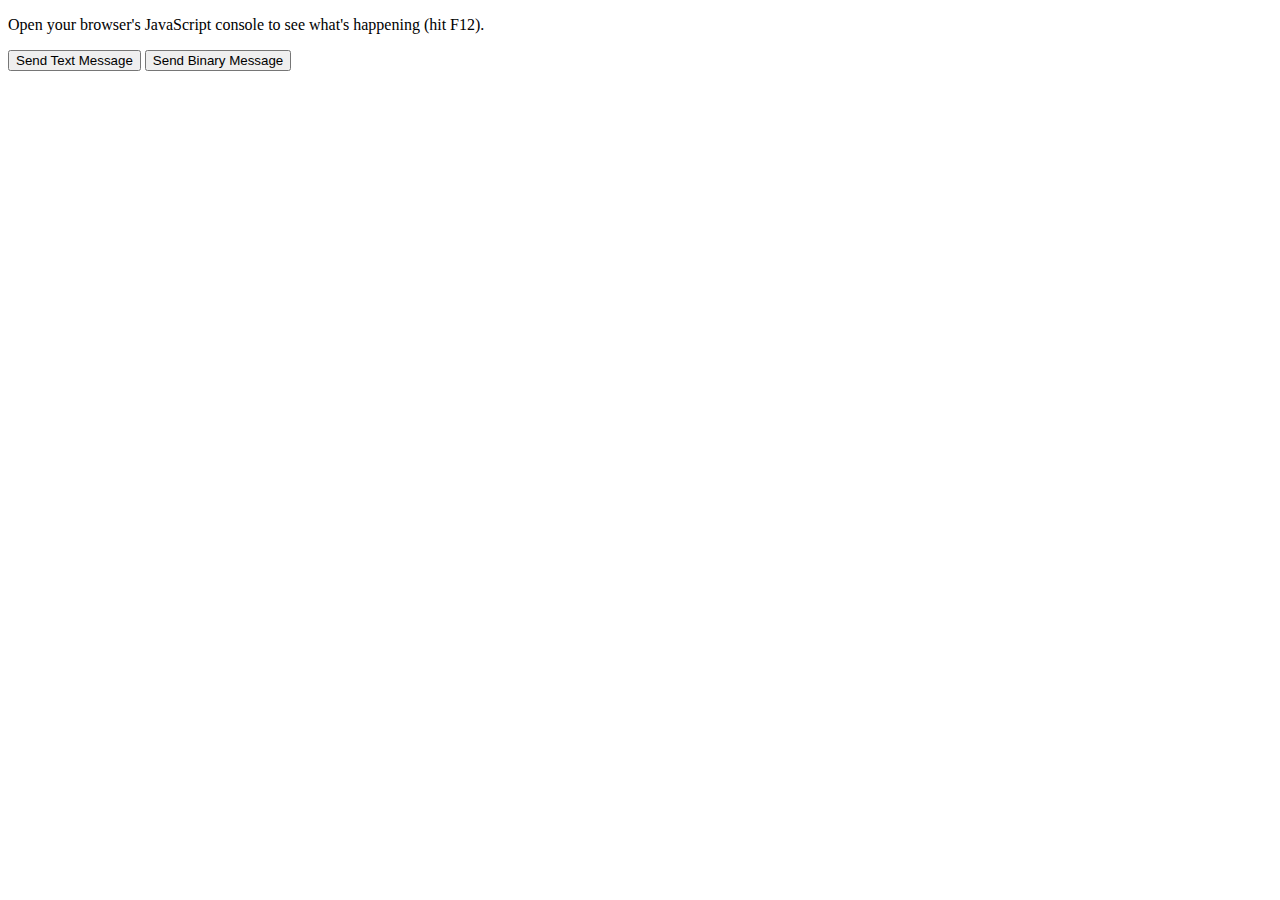
==== test_sockets/client.html @ 73550ae0 "added websocket communicating client" ====
<!DOCTYPE html>
<html>
   <head>
      <script type="text/javascript" src="client.js"></script>
   </head>
   <body>
      <p>Open your browser's JavaScript console to see what's happening (hit F12).</p>
      <button onclick='sendText();'>Send Text Message</button>
      <button onclick='sendBinary();'>Send Binary Message</button>
      <div id="main"></div>
   </body>
</html>
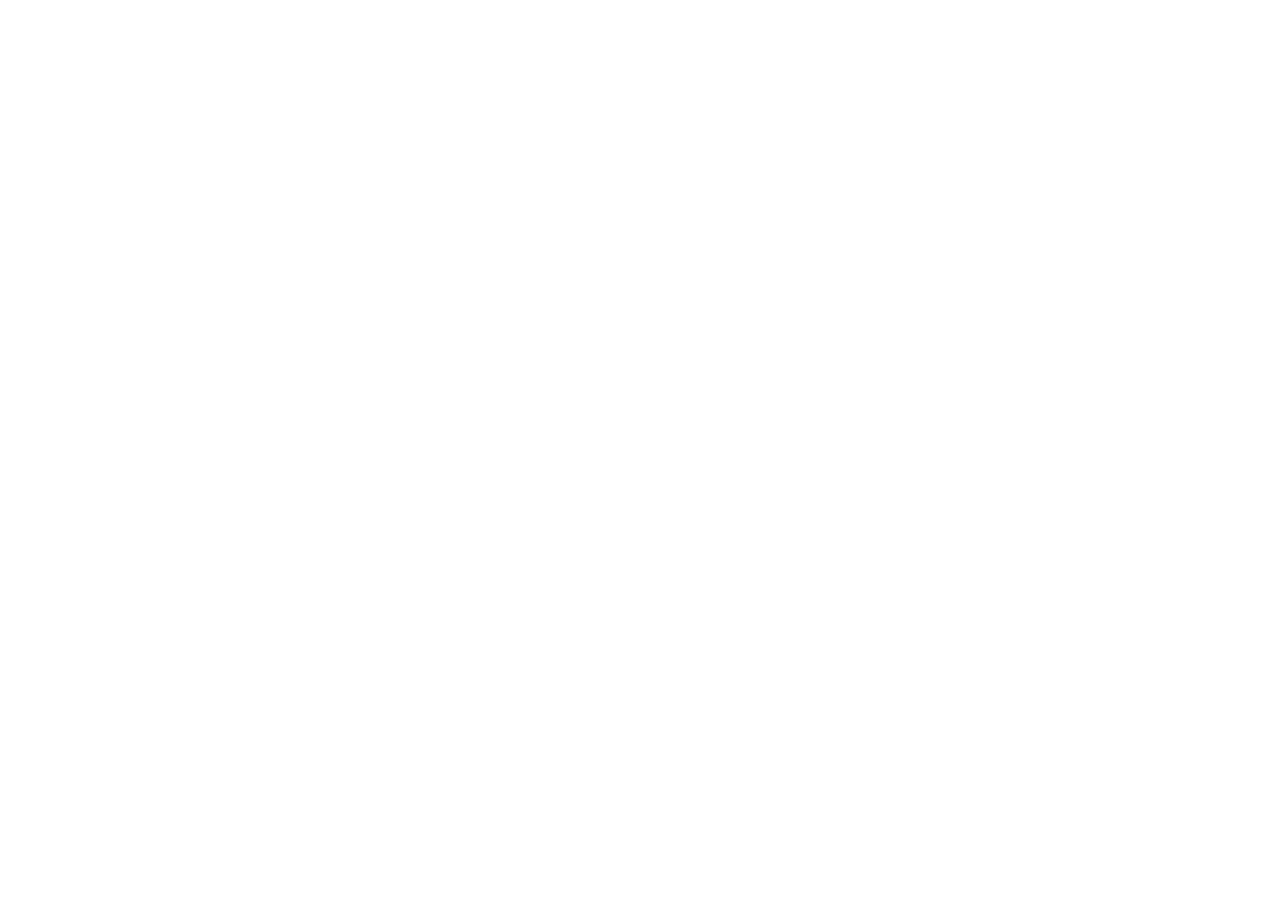
==== commit 26bfbe96: "first basic client" ====
--- a/test_sockets/client.html
+++ b/test_sockets/client.html
@@ -1,12 +1,13 @@
 <!DOCTYPE html>
 <html>
    <head>
-      <script type="text/javascript" src="client.js"></script>
+     <link rel="stylesheet" href="style.css" type="text/css" media="screen" />
+     <script type="text/javascript" src="../candidate_faces/jquery.min.js"></script>
+     <script type="text/javascript" src="client.js"></script>
+
+
    </head>
    <body>
-      <p>Open your browser's JavaScript console to see what's happening (hit F12).</p>
-      <button onclick='sendText();'>Send Text Message</button>
-      <button onclick='sendBinary();'>Send Binary Message</button>
       <div id="main"></div>
    </body>
 </html>
--- a/test_sockets/style.css
+++ b/test_sockets/style.css
@@ -0,0 +1,54 @@
+body {
+    font-family: "Helvetica", sans-serif;
+    font-size: 25px;
+}
+
+#main {
+    width: 1000px;
+    margin: 0 auto;
+}
+
+.tweet {
+    width: 640px;
+    margin-bottom: 20px;
+    color: #444;
+    margin: 0 auto;
+}
+
+.img-container {
+    width: 150px;
+    height: 150px;
+    display: inline-block;
+    text-align: center;
+    position: absolute;
+    bottom: 0;
+}
+
+img {
+    margin: 0 auto;
+    display: block;
+}
+
+#imgs {
+    height: 200px;
+    position: relative;
+}
+
+#container {
+    width: 1000px;
+    margin: 0 auto;
+}
+
+.term {
+    color: #bbb;
+}
+
+#meta {
+    /* position: absolute; */
+    /* top: 3px; */
+    margin-top: 10px;
+    text-align: center;
+    font-size: 16px;
+    color: #222;
+    font-family: monospace;
+}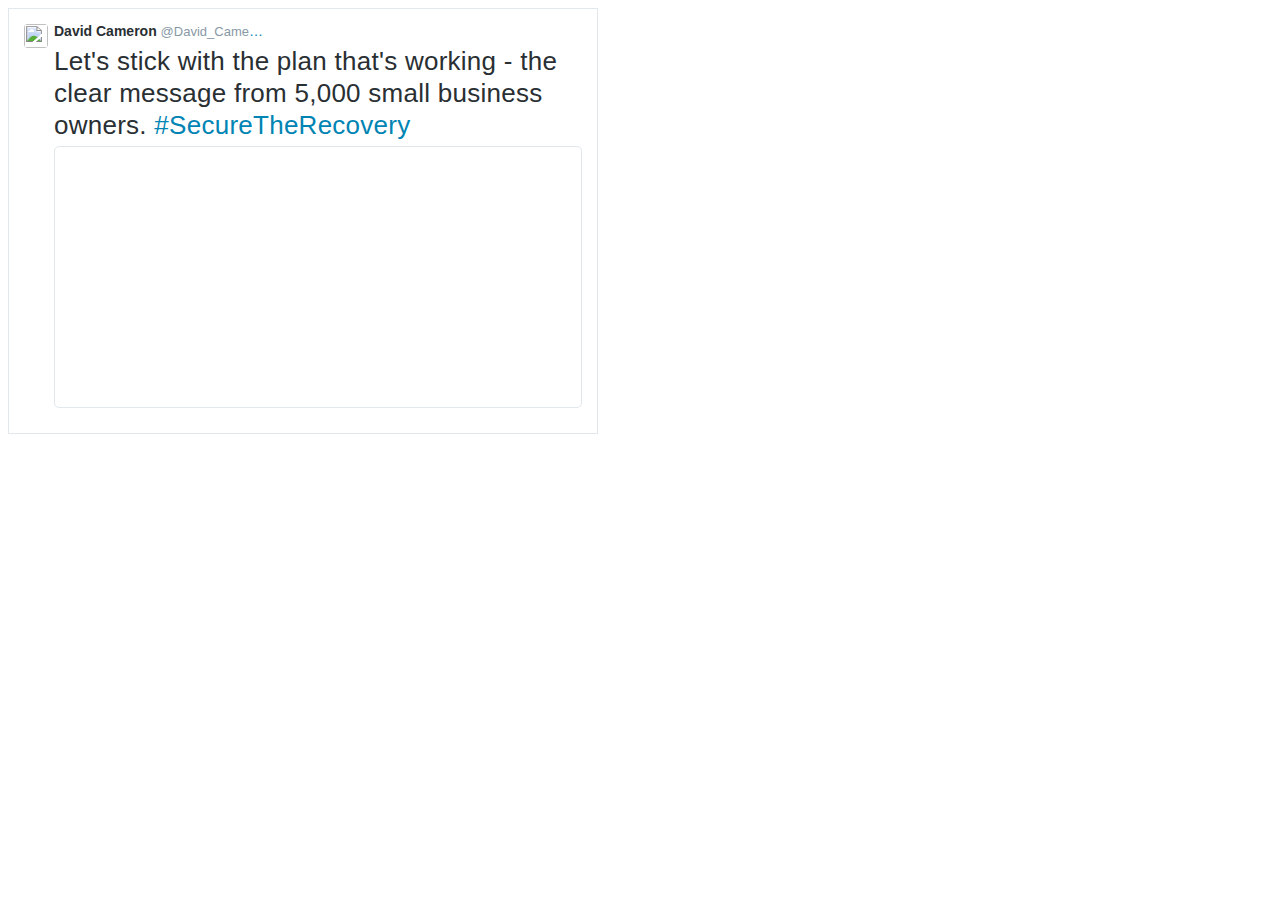
==== commit cecb4095: "added tweet ripped from twitter and adjusted classes" ====
--- a/test_sockets/client.html
+++ b/test_sockets/client.html
@@ -8,6 +8,36 @@
 
    </head>
    <body>
-      <div id="main"></div>
+
+	<div class="twitter-container">
+		<div class="twitter-main">
+			<div class="twitter-user">
+					 <a>
+             <img src="https://pbs.twimg.com/profile_images/567663852796399617/mYltRqyb_normal.jpeg" alt="" class="twitter-user-image" />
+             <span class="twitter-name">
+               <b id="B_9">David Cameron</b>
+               <span class="twitter-handle">
+                 @David_Cameron
+             </span>
+           </a>
+			</div>
+      
+			<div class="tweet-contents">
+				<p>Let's stick with the plan that's working - the clear message from 5,000 small business owners. <a href="/hashtag/SecureTheRecovery?src=hash">#<b>SecureTheRecovery</b></a> <a href="http://t.co/takySDj0ja" class="img-link">pic.twitter.com/takySDj0ja</a>
+				</p>
+				<div class="tweet-img-container">
+					<div>
+						<a href="//twitter.com/David_Cameron/status/592584234910494721/photo/1"><img src="https://pbs.twimg.com/media/CDlILU9W0AAFB0O.png:large" alt="Embedded image permalink"/></a>
+					</div>
+				</div>
+		  </div>
+	  </div>
+     
+    <div id="main"></div>
+
+
+      
    </body>
 </html>
+
+
--- a/test_sockets/style.css
+++ b/test_sockets/style.css
@@ -10,9 +10,11 @@
 
 .tweet {
     width: 640px;
-    margin-bottom: 20px;
     color: #444;
-    margin: 0 auto;
+    margin: 40px auto;
+    display: none;
+    background: #ffaaee;
+    padding: 10px;
 }
 
 .img-container {
@@ -51,4 +53,1279 @@
     font-size: 16px;
     color: #222;
     font-family: monospace;
-}+}
+
+
+#DIV_1 {
+    box-sizing: border-box;
+    color: rgb(41, 47, 51);
+    display: inline-block;
+    height: 451px;
+    text-align: left;
+    vertical-align: top;
+    width: 589.984375px;
+    perspective-origin: 294.984375px 225.5px;
+    transform-origin: 294.984375px 225.5px;
+    border: 0px none rgb(41, 47, 51);
+    font: normal normal normal normal 14px/19.25px 'Helvetica Neue', Helvetica, Arial, sans-serif;
+    outline: rgb(41, 47, 51) none 0px;
+}/*#DIV_1*/
+
+.twitter-container {
+    color: rgb(41, 47, 51);
+    height: 452px;
+    position: relative;
+    text-align: left;
+    width: 589.984375px;
+    perspective-origin: 294.984375px 226px;
+    transform-origin: 294.984375px 226px;
+    border: 0px none rgb(41, 47, 51);
+    font: normal normal normal normal 14px/19.25px 'Helvetica Neue', Helvetica, Arial, sans-serif;
+    outline: rgb(41, 47, 51) none 0px;
+}/*#DIV_2*/
+
+.twitter-main {
+    box-sizing: border-box;
+    color: rgb(41, 47, 51);
+    /* height: 452px; */
+    overflow-wrap: break-word;
+    position: relative;
+    text-align: left;
+    width: 589.984375px;
+    word-wrap: break-word;
+    perspective-origin: 294.984375px 226px;
+    transform-origin: 294.984375px 226px;
+    background: rgb(255, 255, 255) none repeat scroll 0% 0% / auto padding-box border-box;
+    border: 1px solid rgb(225, 232, 237);
+    font: normal normal normal normal 14px/19.25px 'Helvetica Neue', Helvetica, Arial, sans-serif;
+    margin: 0px 0px -1px;
+    outline: rgb(41, 47, 51) none 0px;
+    padding: 13px 15px 15px;
+}/*#DIV_3*/
+
+.twitter-user {
+    color: rgb(136, 153, 166);
+    height: 26px;
+    overflow-wrap: break-word;
+    text-align: left;
+    width: 557.984375px;
+    word-wrap: break-word;
+    perspective-origin: 278.984375px 13px;
+    transform-origin: 278.984375px 13px;
+    border: 0px none rgb(136, 153, 166);
+    font: normal normal normal normal 14px/19.25px 'Helvetica Neue', Helvetica, Arial, sans-serif;
+    outline: rgb(136, 153, 166) none 0px;
+    transition: color 0.15s ease 0s;
+}/*#DIV_4*/
+
+#DIV_4:after {
+    clear: both;
+    color: rgb(136, 153, 166);
+    display: table;
+    overflow-wrap: break-word;
+    text-align: left;
+    width: 1px;
+    word-wrap: break-word;
+    perspective-origin: 0.5px 0px;
+    transform-origin: 0.5px 0px;
+    content: ' ';
+    border: 0px none rgb(136, 153, 166);
+    font: normal normal normal normal 14px/19.25px 'Helvetica Neue', Helvetica, Arial, sans-serif;
+    outline: rgb(136, 153, 166) none 0px;
+}/*#DIV_4:after*/
+
+#DIV_4:before {
+    color: rgb(136, 153, 166);
+    display: table;
+    overflow-wrap: break-word;
+    text-align: left;
+    width: 1px;
+    word-wrap: break-word;
+    perspective-origin: 0.5px 0px;
+    transform-origin: 0.5px 0px;
+    content: ' ';
+    border: 0px none rgb(136, 153, 166);
+    font: normal normal normal normal 14px/19.25px 'Helvetica Neue', Helvetica, Arial, sans-serif;
+    outline: rgb(136, 153, 166) none 0px;
+}/*#DIV_4:before*/
+
+.twitter-user {
+    color: rgb(136, 153, 166);
+    overflow-wrap: break-word;
+    text-align: left;
+    width: 557.984375px;
+    word-wrap: break-word;
+    perspective-origin: 278.984375px 1px;
+    transform-origin: 278.984375px 1px;
+    border: 0px none rgb(136, 153, 166);
+    font: normal normal normal normal 14px/14px 'Helvetica Neue', Helvetica, Arial, sans-serif;
+    outline: rgb(136, 153, 166) none 0px;
+    padding: 2px 0px 0px;
+}/*#DIV_5*/
+
+#A_6 {
+    color: rgb(0, 132, 180);
+    overflow-wrap: break-word;
+    text-align: left;
+    text-decoration: none;
+    word-wrap: break-word;
+    border: 0px none rgb(0, 132, 180);
+    font: normal normal normal normal 14px/14px 'Helvetica Neue', Helvetica, Arial, sans-serif;
+    outline: rgb(0, 132, 180) none 0px;
+}/*#A_6*/
+
+.twitter-user-image {
+    color: rgb(0, 132, 180);
+    display: block;
+    float: left;
+    height: 24px;
+    overflow-wrap: break-word;
+    text-align: left;
+    width: 24px;
+    word-wrap: break-word;
+    perspective-origin: 12px 12px;
+    transform-origin: 12px 12px;
+    border: 0px none rgb(0, 132, 180);
+    border-radius: 4px 4px 4px 4px;
+    font: normal normal normal normal 14px/14px 'Helvetica Neue', Helvetica, Arial, sans-serif;
+    margin: 0px 6px 0px 0px;
+    outline: rgb(0, 132, 180) none 0px;
+}/*#IMG_7*/
+
+.twitter-name {
+    color: rgb(0, 132, 180);
+    display: block;
+    float: left;
+    height: 15px;
+    max-width: 95%;
+    text-align: left;
+    text-overflow: ellipsis;
+    white-space: nowrap;
+    width: 210.65625px;
+    perspective-origin: 105.328125px 7.5px;
+    transform-origin: 105.328125px 7.5px;
+    border: 0px none rgb(0, 132, 180);
+    font: normal normal normal normal 14px/14px 'Helvetica Neue', Helvetica, Arial, sans-serif;
+    outline: rgb(0, 132, 180) none 0px;
+    overflow: hidden;
+}/*#SPAN_8*/
+
+#B_9 {
+    color: rgb(41, 47, 51);
+    text-align: left;
+    white-space: nowrap;
+    border: 0px none rgb(41, 47, 51);
+    font: normal normal bold normal 14px/14px 'Helvetica Neue', Helvetica, Arial, sans-serif;
+    outline: rgb(41, 47, 51) none 0px;
+}/*#B_9*/
+
+
+.twitter-handle {
+    color: rgb(136, 153, 166);
+    text-align: left;
+    white-space: nowrap;
+    border: 0px none rgb(136, 153, 166);
+    font: normal normal normal normal 13px/14px 'Helvetica Neue', Helvetica, Arial, sans-serif;
+    outline: rgb(136, 153, 166) none 0px;
+}/*#SPAN_11*/
+
+#SPAN_12 {
+    color: rgb(136, 153, 166);
+    display: block;
+    float: left;
+    height: 14px;
+    overflow-wrap: break-word;
+    text-align: left;
+    width: 11.6875px;
+    word-wrap: break-word;
+    perspective-origin: 5.84375px 7px;
+    transform-origin: 5.84375px 7px;
+    border: 0px none rgb(136, 153, 166);
+    font: normal normal normal normal 14px/14px 'Helvetica Neue', Helvetica, Arial, sans-serif;
+    outline: rgb(136, 153, 166) none 0px;
+}/*#SPAN_12*/
+
+#SPAN_13 {
+    color: rgb(136, 153, 166);
+    display: block;
+    float: left;
+    height: 15px;
+    overflow-wrap: break-word;
+    text-align: left;
+    width: 14.46875px;
+    word-wrap: break-word;
+    perspective-origin: 7.234375px 7.5px;
+    transform-origin: 7.234375px 7.5px;
+    border: 0px none rgb(136, 153, 166);
+    font: normal normal normal normal 14px/14px 'Helvetica Neue', Helvetica, Arial, sans-serif;
+    outline: rgb(136, 153, 166) none 0px;
+}/*#SPAN_13*/
+
+#A_14 {
+    color: rgb(136, 153, 166);
+    display: inline-block;
+    height: 14px;
+    overflow-wrap: break-word;
+    text-align: left;
+    text-decoration: none;
+    white-space: nowrap;
+    width: 14.46875px;
+    word-wrap: break-word;
+    perspective-origin: 7.234375px 7px;
+    transform-origin: 7.234375px 7px;
+    border: 0px none rgb(136, 153, 166);
+    font: normal normal normal normal 13px/14px 'Helvetica Neue', Helvetica, Arial, sans-serif;
+    outline: rgb(136, 153, 166) none 0px;
+    transition: color 0.15s ease 0s;
+}/*#A_14*/
+
+#SPAN_15 {
+    color: rgb(136, 153, 166);
+    overflow-wrap: break-word;
+    text-align: left;
+    white-space: nowrap;
+    word-wrap: break-word;
+    border: 0px none rgb(136, 153, 166);
+    font: normal normal normal normal 13px/14px 'Helvetica Neue', Helvetica, Arial, sans-serif;
+    outline: rgb(136, 153, 166) none 0px;
+}/*#SPAN_15*/
+
+#SPAN_16 {
+    clip: rect(1px 1px 1px 1px);
+    color: rgb(136, 153, 166);
+    display: block;
+    height: 1px;
+    overflow-wrap: break-word;
+    position: absolute;
+    text-align: left;
+    white-space: nowrap;
+    width: 1px;
+    word-wrap: break-word;
+    align-self: stretch;
+    perspective-origin: 0.5px 0.5px;
+    transform-origin: 0.5px 0.5px;
+    border: 0px none rgb(136, 153, 166);
+    font: normal normal normal normal 13px/14px 'Helvetica Neue', Helvetica, Arial, sans-serif;
+    outline: rgb(136, 153, 166) none 0px;
+    overflow: hidden;
+}/*#SPAN_16*/
+
+.tweet-contents {
+    color: rgb(41, 47, 51);
+    /* height: 399px; */
+    overflow-wrap: break-word;
+    text-align: left;
+    width: 527.984375px;
+    word-wrap: break-word;
+    perspective-origin: 263.984375px 199.5px;
+    transform-origin: 263.984375px 199.5px;
+    border: 0px none rgb(41, 47, 51);
+    font: normal normal normal normal 14px/19.25px 'Helvetica Neue', Helvetica, Arial, sans-serif;
+    margin: -5px 0px 0px 30px;
+    outline: rgb(41, 47, 51) none 0px;
+}/*#DIV_17*/
+
+.tweet-contents p {
+    color: rgb(41, 47, 51);
+    height: 96px;
+    letter-spacing: 0.259999990463257px;
+    overflow-wrap: break-word;
+    text-align: left;
+    unicode-bidi: embed;
+    white-space: pre-wrap;
+    width: 527.984375px;
+    word-wrap: break-word;
+    perspective-origin: 263.984375px 48px;
+    transform-origin: 263.984375px 48px;
+    border: 0px none rgb(41, 47, 51);
+    font: normal normal 300 normal 26px/32px 'Helvetica Neue', Helvetica, Arial, sans-serif;
+    margin: 0px 0px 5px;
+    outline: rgb(41, 47, 51) none 0px;
+}/*#P_18*/
+
+.tweet-contents a {
+    color: rgb(0, 132, 180);
+    letter-spacing: 0.259999990463257px;
+    overflow-wrap: break-word;
+    text-align: left;
+    text-decoration: none;
+    unicode-bidi: embed;
+    white-space: pre-wrap;
+    word-wrap: break-word;
+    border: 0px none rgb(0, 132, 180);
+    font: normal normal 300 normal 26px/32px 'Helvetica Neue', Helvetica, Arial, sans-serif;
+    outline: rgb(0, 132, 180) none 0px;
+}/*#A_19*/
+
+#S_20 {
+    color: rgb(102, 181, 210);
+    letter-spacing: 0.259999990463257px;
+    overflow-wrap: break-word;
+    text-align: left;
+    text-decoration: none;
+    white-space: pre-wrap;
+    word-wrap: break-word;
+    border: 0px none rgb(102, 181, 210);
+    font: normal normal 300 normal 26px/32px 'Helvetica Neue', Helvetica, Arial, sans-serif;
+    outline: rgb(102, 181, 210) none 0px;
+}/*#S_20*/
+
+.tweet-contents a b {
+    color: rgb(0, 132, 180);
+    letter-spacing: 0.259999990463257px;
+    overflow-wrap: break-word;
+    text-align: left;
+    white-space: pre-wrap;
+    word-wrap: break-word;
+    border: 0px none rgb(0, 132, 180);
+    font: normal normal 300 normal 26px/32px 'Helvetica Neue', Helvetica, Arial, sans-serif;
+    outline: rgb(0, 132, 180) none 0px;
+}/*#B_21*/
+
+.img-link {
+    color: rgb(0, 132, 180);
+    display: none;
+    letter-spacing: 0.259999990463257px;
+    overflow-wrap: break-word;
+    text-align: left;
+    text-decoration: none;
+    unicode-bidi: embed;
+    white-space: pre-wrap;
+    word-wrap: break-word;
+    perspective-origin: 50% 50%;
+    transform-origin: 50% 50%;
+    border: 0px none rgb(0, 132, 180);
+    font: normal normal 300 normal 26px/32px 'Helvetica Neue', Helvetica, Arial, sans-serif;
+    outline: rgb(0, 132, 180) none 0px;
+}/*#A_22*/
+
+.tweet-img-container {
+    color: rgb(41, 47, 51);
+    height: 262px;
+    overflow-wrap: break-word;
+    text-align: left;
+    width: 527.984375px;
+    word-wrap: break-word;
+    perspective-origin: 263.984375px 131px;
+    transform-origin: 263.984375px 131px;
+    border: 0px none rgb(41, 47, 51);
+    font: normal normal normal normal 14px/19.25px 'Helvetica Neue', Helvetica, Arial, sans-serif;
+    margin: 0px 0px 10px;
+    outline: rgb(41, 47, 51) none 0px;
+}/*#DIV_23*/
+
+#DIV_24 {
+    color: rgb(41, 47, 51);
+    height: 262px;
+    overflow-wrap: break-word;
+    text-align: left;
+    width: 527.984375px;
+    word-wrap: break-word;
+    perspective-origin: 263.984375px 131px;
+    transform-origin: 263.984375px 131px;
+    border: 0px none rgb(41, 47, 51);
+    font: normal normal normal normal 14px/19.25px 'Helvetica Neue', Helvetica, Arial, sans-serif;
+    margin: 10px 0px;
+    outline: rgb(41, 47, 51) none 0px;
+}/*#DIV_24*/
+
+#DIV_25 {
+    color: rgb(41, 47, 51);
+    height: 262px;
+    max-width: 100%;
+    overflow-wrap: break-word;
+    text-align: center;
+    vertical-align: top;
+    width: 527.984375px;
+    word-wrap: break-word;
+    perspective-origin: 263.984375px 131px;
+    transform-origin: 263.984375px 131px;
+    border: 0px none rgb(41, 47, 51);
+    font: normal normal normal normal 14px/19.25px 'Helvetica Neue', Helvetica, Arial, sans-serif;
+    outline: rgb(41, 47, 51) none 0px;
+}/*#DIV_25*/
+
+.tweet-img-container div {
+    box-sizing: border-box;
+    color: rgb(41, 47, 51);
+    height: 262px;
+    max-height: 262px;
+    overflow-wrap: break-word;
+    text-align: center;
+    width: 527.984375px;
+    word-wrap: break-word;
+    perspective-origin: 263.984375px 131px;
+    transform-origin: 263.984375px 131px;
+    background: rgb(255, 255, 255) none repeat scroll 0% 0% / auto padding-box border-box;
+    border: 1px solid rgb(225, 232, 237);
+    border-radius: 5px 5px 5px 5px;
+    font: normal normal normal normal 14px/19.25px 'Helvetica Neue', Helvetica, Arial, sans-serif;
+    outline: rgb(41, 47, 51) none 0px;
+    overflow: hidden;
+}/*#DIV_26*/
+
+.tweet-img-container a {
+    color: rgb(0, 132, 180);
+    cursor: zoom-in;
+    display: inline-block;
+    height: 384px;
+    max-width: 100%;
+    overflow-wrap: break-word;
+    text-align: center;
+    text-decoration: none;
+    width: 525.984375px;
+    word-wrap: break-word;
+    perspective-origin: 262.984375px 192px;
+    transform-origin: 262.984375px 192px;
+    border: 0px none rgb(0, 132, 180);
+    font: normal normal normal normal 0px/19.25px 'Helvetica Neue', Helvetica, Arial, sans-serif;
+    outline: rgb(0, 132, 180) none 0px;
+}/*#A_27*/
+
+#A_27:before {
+    color: rgb(0, 132, 180);
+    cursor: zoom-in;
+    display: inline-block;
+    height: 0px;
+    overflow-wrap: break-word;
+    text-align: center;
+    vertical-align: middle;
+    width: 0px;
+    word-wrap: break-word;
+    content: '';
+    border: 0px none rgb(0, 132, 180);
+    font: normal normal normal normal 0px/19.25px 'Helvetica Neue', Helvetica, Arial, sans-serif;
+    outline: rgb(0, 132, 180) none 0px;
+}/*#A_27:before*/
+
+.tweet-img-container img {
+    color: rgb(0, 132, 180);
+    cursor: zoom-in;
+    display: inline-block;
+    height: 495.671875px;
+    max-width: 100%;
+    overflow-wrap: break-word;
+    text-align: center;
+    vertical-align: middle;
+    width: 525.984375px;
+    word-wrap: break-word;
+    perspective-origin: 262.984375px 247.828125px;
+    transform-origin: 262.984375px 247.828125px;
+    border: 0px none rgb(0, 132, 180);
+    font: normal normal normal normal 0px/19.25px 'Helvetica Neue', Helvetica, Arial, sans-serif;
+    margin: -111px 0px 0px;
+    outline: rgb(0, 132, 180) none 0px;
+}/*#IMG_28*/
+
+#DIV_29 {
+    color: rgb(41, 47, 51);
+    overflow-wrap: break-word;
+    text-align: left;
+    width: 527.984375px;
+    word-wrap: break-word;
+    perspective-origin: 263.984375px 0px;
+    transform-origin: 263.984375px 0px;
+    border: 0px none rgb(41, 47, 51);
+    font: normal normal normal normal 14px/19.25px 'Helvetica Neue', Helvetica, Arial, sans-serif;
+    outline: rgb(41, 47, 51) none 0px;
+}/*#DIV_29*/
+
+#DIV_30 {
+    color: rgb(0, 132, 180);
+    float: right;
+    height: 19px;
+    overflow-wrap: break-word;
+    position: relative;
+    text-align: right;
+    width: 172.40625px;
+    word-wrap: break-word;
+    perspective-origin: 86.203125px 9.5px;
+    transform-origin: 86.203125px 9.5px;
+    border: 0px none rgb(0, 132, 180);
+    font: normal normal normal normal 13px/19.25px 'Helvetica Neue', Helvetica, Arial, sans-serif;
+    margin: 2px 0px 0px;
+    outline: rgb(0, 132, 180) none 0px;
+}/*#DIV_30*/
+
+#A_31 {
+    color: rgb(0, 132, 180);
+    overflow-wrap: break-word;
+    text-align: right;
+    text-decoration: none;
+    word-wrap: break-word;
+    border: 0px none rgb(0, 132, 180);
+    font: normal normal normal normal 13px/19.25px 'Helvetica Neue', Helvetica, Arial, sans-serif;
+    outline: rgb(0, 132, 180) none 0px;
+}/*#A_31*/
+
+#SPAN_32, #SPAN_33, #SPAN_36 {
+    clip: rect(1px 1px 1px 1px);
+    color: rgb(41, 47, 51);
+    display: block;
+    height: 1px;
+    overflow-wrap: break-word;
+    position: absolute;
+    text-align: left;
+    width: 1px;
+    word-wrap: break-word;
+    align-self: stretch;
+    perspective-origin: 0.5px 0.5px;
+    transform-origin: 0.5px 0.5px;
+    border: 0px none rgb(41, 47, 51);
+    font: normal normal normal normal 14px/19.25px 'Helvetica Neue', Helvetica, Arial, sans-serif;
+    outline: rgb(41, 47, 51) none 0px;
+    overflow: hidden;
+}/*#SPAN_32, #SPAN_33, #SPAN_36*/
+
+#SPAN_34 {
+    color: rgb(136, 153, 166);
+    display: inline-block;
+    height: 38px;
+    overflow-wrap: break-word;
+    position: relative;
+    text-align: left;
+    top: -2px;
+    width: 49.984375px;
+    word-wrap: break-word;
+    perspective-origin: 28.984375px 19px;
+    transform-origin: 28.984375px 19px;
+    border: 0px none rgb(136, 153, 166);
+    font: normal normal bold normal 12px/19.25px 'Helvetica Neue', Helvetica, Arial, sans-serif;
+    outline: rgb(136, 153, 166) none 0px;
+    padding: 0px 4px;
+    transition: padding 0.5s ease-out 0s;
+}/*#SPAN_34*/
+
+#SPAN_35, #SPAN_38 {
+    color: rgb(136, 153, 166);
+    overflow-wrap: break-word;
+    text-align: left;
+    word-wrap: break-word;
+    border: 0px none rgb(136, 153, 166);
+    font: normal normal bold normal 12px/19.25px 'Helvetica Neue', Helvetica, Arial, sans-serif;
+    outline: rgb(136, 153, 166) none 0px;
+}/*#SPAN_35, #SPAN_38*/
+
+#SPAN_37 {
+    color: rgb(136, 153, 166);
+    display: inline-block;
+    height: 38px;
+    overflow-wrap: break-word;
+    position: relative;
+    text-align: left;
+    top: -2px;
+    width: 49.765625px;
+    word-wrap: break-word;
+    perspective-origin: 28.875px 19px;
+    transform-origin: 28.875px 19px;
+    border: 0px none rgb(136, 153, 166);
+    font: normal normal bold normal 12px/19.25px 'Helvetica Neue', Helvetica, Arial, sans-serif;
+    outline: rgb(136, 153, 166) none 0px;
+    padding: 0px 4px;
+    transition: padding 0.5s ease-out 0s;
+}/*#SPAN_37*/
+
+#DIV_39 {
+    color: rgb(41, 47, 51);
+    height: 21px;
+    overflow-wrap: break-word;
+    text-align: left;
+    width: 527.984375px;
+    word-wrap: break-word;
+    perspective-origin: 263.984375px 10.5px;
+    transform-origin: 263.984375px 10.5px;
+    border: 0px none rgb(41, 47, 51);
+    font: normal normal normal normal 14px/19.25px 'Helvetica Neue', Helvetica, Arial, sans-serif;
+    margin: 5px 0px 2px;
+    outline: rgb(41, 47, 51) none 0px;
+}/*#DIV_39*/
+
+#DIV_39:after {
+    clear: both;
+    color: rgb(41, 47, 51);
+    display: table;
+    overflow-wrap: break-word;
+    text-align: left;
+    width: 1px;
+    word-wrap: break-word;
+    perspective-origin: 0.5px 0px;
+    transform-origin: 0.5px 0px;
+    content: ' ';
+    border: 0px none rgb(41, 47, 51);
+    font: normal normal normal normal 14px/19.25px 'Helvetica Neue', Helvetica, Arial, sans-serif;
+    outline: rgb(41, 47, 51) none 0px;
+}/*#DIV_39:after*/
+
+#DIV_39:before {
+    color: rgb(41, 47, 51);
+    display: table;
+    overflow-wrap: break-word;
+    text-align: left;
+    width: 1px;
+    word-wrap: break-word;
+    perspective-origin: 0.5px 0px;
+    transform-origin: 0.5px 0px;
+    content: ' ';
+    border: 0px none rgb(41, 47, 51);
+    font: normal normal normal normal 14px/19.25px 'Helvetica Neue', Helvetica, Arial, sans-serif;
+    outline: rgb(41, 47, 51) none 0px;
+}/*#DIV_39:before*/
+
+#DIV_40 {
+    color: rgb(41, 47, 51);
+    float: left;
+    height: 21px;
+    overflow-wrap: break-word;
+    text-align: left;
+    width: 19.921875px;
+    word-wrap: break-word;
+    perspective-origin: 9.953125px 10.5px;
+    transform-origin: 9.953125px 10.5px;
+    border: 0px none rgb(41, 47, 51);
+    font: normal normal normal normal 14px/19.25px 'Helvetica Neue', Helvetica, Arial, sans-serif;
+    margin: 0px 31px 0px 0px;
+    outline: rgb(41, 47, 51) none 0px;
+}/*#DIV_40*/
+
+#BUTTON_41 {
+    color: rgb(204, 214, 221);
+    cursor: pointer;
+    height: 18px;
+    min-height: 0px;
+    overflow-wrap: break-word;
+    position: relative;
+    top: 4px;
+    width: 19.921875px;
+    word-wrap: break-word;
+    perspective-origin: 9.953125px 9px;
+    transform-origin: 9.953125px 9px;
+    background: rgba(0, 0, 0, 0) none repeat scroll 0% 0% / auto padding-box border-box;
+    border: 0px none rgb(204, 214, 221);
+    font: normal normal normal normal 16px/16px 'Helvetica Neue', Helvetica, Arial, sans-serif;
+    outline: rgb(204, 214, 221) none 0px;
+    padding: 0px 2px;
+}/*#BUTTON_41*/
+
+#SPAN_42 {
+    color: rgb(204, 214, 221);
+    cursor: pointer;
+    display: inline-block;
+    height: 16px;
+    overflow-wrap: break-word;
+    text-align: center;
+    width: 15.921875px;
+    word-wrap: break-word;
+    align-self: flex-start;
+    perspective-origin: 7.953125px 8px;
+    transform-origin: 7.953125px 8px;
+    border: 0px none rgb(204, 214, 221);
+    font: normal normal normal normal 16px/16px 'Helvetica Neue', Helvetica, Arial, sans-serif;
+    outline: rgb(204, 214, 221) none 0px;
+}/*#SPAN_42*/
+
+#SPAN_42:before {
+    color: rgb(204, 214, 221);
+    cursor: pointer;
+    display: block;
+    height: 16px;
+    overflow-wrap: break-word;
+    text-align: center;
+    width: 15.921875px;
+    word-wrap: break-word;
+    perspective-origin: 7.953125px 8px;
+    transform-origin: 7.953125px 8px;
+    content: '';
+    border: 0px none rgb(204, 214, 221);
+    font: normal normal normal normal 16px/16px rosettaicons;
+    outline: rgb(204, 214, 221) none 0px;
+}/*#SPAN_42:before*/
+
+#SPAN_43, #SPAN_47, #SPAN_58, #SPAN_70 {
+    clip: rect(1px 1px 1px 1px);
+    color: rgb(204, 214, 221);
+    cursor: pointer;
+    display: block;
+    height: 1px;
+    overflow-wrap: break-word;
+    position: absolute;
+    text-align: center;
+    width: 1px;
+    word-wrap: break-word;
+    align-self: stretch;
+    perspective-origin: 0.5px 0.5px;
+    transform-origin: 0.5px 0.5px;
+    border: 0px none rgb(204, 214, 221);
+    font: normal normal normal normal 16px/16px 'Helvetica Neue', Helvetica, Arial, sans-serif;
+    outline: rgb(204, 214, 221) none 0px;
+    overflow: hidden;
+}/*#SPAN_43, #SPAN_47, #SPAN_58, #SPAN_70*/
+
+#DIV_44 {
+    color: rgb(41, 47, 51);
+    float: left;
+    height: 21px;
+    overflow-wrap: break-word;
+    text-align: left;
+    width: 56.375px;
+    word-wrap: break-word;
+    perspective-origin: 28.1875px 10.5px;
+    transform-origin: 28.1875px 10.5px;
+    border: 0px none rgb(41, 47, 51);
+    font: normal normal normal normal 14px/19.25px 'Helvetica Neue', Helvetica, Arial, sans-serif;
+    margin: 0px 31px 0px 0px;
+    outline: rgb(41, 47, 51) none 0px;
+}/*#DIV_44*/
+
+#BUTTON_45 {
+    color: rgb(204, 214, 221);
+    cursor: pointer;
+    height: 18px;
+    min-height: 0px;
+    overflow-wrap: break-word;
+    position: relative;
+    top: 4px;
+    width: 56.375px;
+    word-wrap: break-word;
+    perspective-origin: 28.1875px 9px;
+    transform-origin: 28.1875px 9px;
+    background: rgba(0, 0, 0, 0) none repeat scroll 0% 0% / auto padding-box border-box;
+    border: 0px none rgb(204, 214, 221);
+    font: normal normal normal normal 16px/16px 'Helvetica Neue', Helvetica, Arial, sans-serif;
+    outline: rgb(204, 214, 221) none 0px;
+    padding: 0px 2px;
+}/*#BUTTON_45*/
+
+#SPAN_46 {
+    color: rgb(204, 214, 221);
+    cursor: pointer;
+    display: inline-block;
+    height: 16px;
+    overflow-wrap: break-word;
+    text-align: center;
+    width: 19.890625px;
+    word-wrap: break-word;
+    align-self: flex-start;
+    perspective-origin: 9.9375px 8px;
+    transform-origin: 9.9375px 8px;
+    border: 0px none rgb(204, 214, 221);
+    font: normal normal normal normal 16px/16px 'Helvetica Neue', Helvetica, Arial, sans-serif;
+    outline: rgb(204, 214, 221) none 0px;
+}/*#SPAN_46*/
+
+#SPAN_46:before {
+    color: rgb(204, 214, 221);
+    cursor: pointer;
+    display: block;
+    height: 16px;
+    overflow-wrap: break-word;
+    text-align: center;
+    width: 19.890625px;
+    word-wrap: break-word;
+    perspective-origin: 9.9375px 8px;
+    transform-origin: 9.9375px 8px;
+    content: '';
+    border: 0px none rgb(204, 214, 221);
+    font: normal normal normal normal 16px/16px rosettaicons;
+    outline: rgb(204, 214, 221) none 0px;
+}/*#SPAN_46:before*/
+
+#SPAN_48, #SPAN_59 {
+    color: rgb(136, 153, 166);
+    cursor: pointer;
+    display: inline-block;
+    height: 12px;
+    overflow-wrap: break-word;
+    position: relative;
+    text-align: center;
+    top: -2px;
+    width: 20.03125px;
+    word-wrap: break-word;
+    align-self: flex-start;
+    perspective-origin: 14.015625px 6px;
+    transform-origin: 14.015625px 6px;
+    border: 0px none rgb(136, 153, 166);
+    font: normal normal bold normal 12px/12px 'Helvetica Neue', Helvetica, Arial, sans-serif;
+    outline: rgb(136, 153, 166) none 0px;
+    padding: 0px 4px;
+    transition: padding 0.5s ease-out 0s;
+}/*#SPAN_48, #SPAN_59*/
+
+#SPAN_49, #SPAN_60 {
+    color: rgb(136, 153, 166);
+    cursor: pointer;
+    overflow-wrap: break-word;
+    text-align: center;
+    word-wrap: break-word;
+    border: 0px none rgb(136, 153, 166);
+    font: normal normal bold normal 12px/12px 'Helvetica Neue', Helvetica, Arial, sans-serif;
+    outline: rgb(136, 153, 166) none 0px;
+}/*#SPAN_49, #SPAN_60*/
+
+#BUTTON_50, #BUTTON_61 {
+    color: rgb(204, 214, 221);
+    cursor: pointer;
+    display: none;
+    height: auto;
+    min-height: 0px;
+    overflow-wrap: break-word;
+    position: relative;
+    top: 4px;
+    width: auto;
+    word-wrap: break-word;
+    perspective-origin: 50% 50%;
+    transform-origin: 50% 50%;
+    background: rgba(0, 0, 0, 0) none repeat scroll 0% 0% / auto padding-box border-box;
+    border: 0px none rgb(204, 214, 221);
+    font: normal normal normal normal 16px/16px 'Helvetica Neue', Helvetica, Arial, sans-serif;
+    outline: rgb(204, 214, 221) none 0px;
+    padding: 0px 2px;
+}/*#BUTTON_50, #BUTTON_61*/
+
+#SPAN_51 {
+    color: rgb(204, 214, 221);
+    cursor: pointer;
+    display: inline-block;
+    overflow-wrap: break-word;
+    text-align: center;
+    word-wrap: break-word;
+    align-self: flex-start;
+    perspective-origin: 50% 50%;
+    transform-origin: 50% 50%;
+    border: 0px none rgb(204, 214, 221);
+    font: normal normal normal normal 16px/16px 'Helvetica Neue', Helvetica, Arial, sans-serif;
+    outline: rgb(204, 214, 221) none 0px;
+}/*#SPAN_51*/
+
+#SPAN_51:before {
+    color: rgb(204, 214, 221);
+    cursor: pointer;
+    display: block;
+    overflow-wrap: break-word;
+    text-align: center;
+    word-wrap: break-word;
+    perspective-origin: 50% 50%;
+    transform-origin: 50% 50%;
+    content: '';
+    border: 0px none rgb(204, 214, 221);
+    font: normal normal normal normal 16px/16px rosettaicons;
+    outline: rgb(204, 214, 221) none 0px;
+}/*#SPAN_51:before*/
+
+#SPAN_52, #SPAN_63 {
+    clip: rect(1px 1px 1px 1px);
+    color: rgb(204, 214, 221);
+    cursor: pointer;
+    display: block;
+    height: 1px;
+    overflow-wrap: break-word;
+    position: absolute;
+    text-align: center;
+    width: 1px;
+    word-wrap: break-word;
+    align-self: stretch;
+    perspective-origin: 50% 50%;
+    transform-origin: 50% 50%;
+    border: 0px none rgb(204, 214, 221);
+    font: normal normal normal normal 16px/16px 'Helvetica Neue', Helvetica, Arial, sans-serif;
+    outline: rgb(204, 214, 221) none 0px;
+    overflow: hidden;
+}/*#SPAN_52, #SPAN_63*/
+
+#SPAN_53, #SPAN_64 {
+    color: rgb(136, 153, 166);
+    cursor: pointer;
+    display: inline-block;
+    overflow-wrap: break-word;
+    position: relative;
+    text-align: center;
+    top: -2px;
+    word-wrap: break-word;
+    align-self: flex-start;
+    perspective-origin: 50% 50%;
+    transform-origin: 50% 50%;
+    border: 0px none rgb(136, 153, 166);
+    font: normal normal bold normal 12px/12px 'Helvetica Neue', Helvetica, Arial, sans-serif;
+    outline: rgb(136, 153, 166) none 0px;
+    padding: 0px 4px;
+    transition: padding 0.5s ease-out 0s;
+}/*#SPAN_53, #SPAN_64*/
+
+#SPAN_54, #SPAN_65 {
+    color: rgb(136, 153, 166);
+    cursor: pointer;
+    overflow-wrap: break-word;
+    text-align: center;
+    word-wrap: break-word;
+    perspective-origin: 50% 50%;
+    transform-origin: 50% 50%;
+    border: 0px none rgb(136, 153, 166);
+    font: normal normal bold normal 12px/12px 'Helvetica Neue', Helvetica, Arial, sans-serif;
+    outline: rgb(136, 153, 166) none 0px;
+}/*#SPAN_54, #SPAN_65*/
+
+#DIV_55 {
+    color: rgb(41, 47, 51);
+    float: left;
+    height: 21px;
+    overflow-wrap: break-word;
+    text-align: left;
+    width: 50.875px;
+    word-wrap: break-word;
+    perspective-origin: 25.4375px 10.5px;
+    transform-origin: 25.4375px 10.5px;
+    border: 0px none rgb(41, 47, 51);
+    font: normal normal normal normal 14px/19.25px 'Helvetica Neue', Helvetica, Arial, sans-serif;
+    margin: 0px 31px 0px 0px;
+    outline: rgb(41, 47, 51) none 0px;
+}/*#DIV_55*/
+
+#BUTTON_56 {
+    color: rgb(204, 214, 221);
+    cursor: pointer;
+    height: 18px;
+    min-height: 0px;
+    overflow-wrap: break-word;
+    position: relative;
+    top: 4px;
+    width: 50.875px;
+    word-wrap: break-word;
+    perspective-origin: 25.4375px 9px;
+    transform-origin: 25.4375px 9px;
+    background: rgba(0, 0, 0, 0) none repeat scroll 0% 0% / auto padding-box border-box;
+    border: 0px none rgb(204, 214, 221);
+    font: normal normal normal normal 16px/16px 'Helvetica Neue', Helvetica, Arial, sans-serif;
+    outline: rgb(204, 214, 221) none 0px;
+    padding: 0px 2px;
+}/*#BUTTON_56*/
+
+#SPAN_57 {
+    color: rgb(204, 214, 221);
+    cursor: pointer;
+    display: inline-block;
+    height: 16px;
+    overflow-wrap: break-word;
+    text-align: center;
+    width: 14.390625px;
+    word-wrap: break-word;
+    align-self: flex-start;
+    perspective-origin: 7.1875px 8px;
+    transform-origin: 7.1875px 8px;
+    border: 0px none rgb(204, 214, 221);
+    font: normal normal normal normal 16px/16px 'Helvetica Neue', Helvetica, Arial, sans-serif;
+    outline: rgb(204, 214, 221) none 0px;
+}/*#SPAN_57*/
+
+#SPAN_57:before {
+    color: rgb(204, 214, 221);
+    cursor: pointer;
+    display: block;
+    height: 16px;
+    overflow-wrap: break-word;
+    text-align: center;
+    width: 14.390625px;
+    word-wrap: break-word;
+    perspective-origin: 7.1875px 8px;
+    transform-origin: 7.1875px 8px;
+    content: '';
+    border: 0px none rgb(204, 214, 221);
+    font: normal normal normal normal 16px/16px rosettaicons;
+    outline: rgb(204, 214, 221) none 0px;
+}/*#SPAN_57:before*/
+
+#SPAN_62 {
+    color: rgb(204, 214, 221);
+    cursor: pointer;
+    display: inline-block;
+    overflow-wrap: break-word;
+    text-align: center;
+    word-wrap: break-word;
+    align-self: flex-start;
+    perspective-origin: 50% 50%;
+    transform-origin: 50% 50%;
+    border: 0px none rgb(204, 214, 221);
+    font: normal normal normal normal 16px/16px 'Helvetica Neue', Helvetica, Arial, sans-serif;
+    outline: rgb(204, 214, 221) none 0px;
+}/*#SPAN_62*/
+
+#SPAN_62:before {
+    color: rgb(204, 214, 221);
+    cursor: pointer;
+    display: block;
+    overflow-wrap: break-word;
+    text-align: center;
+    word-wrap: break-word;
+    perspective-origin: 50% 50%;
+    transform-origin: 50% 50%;
+    content: '';
+    border: 0px none rgb(204, 214, 221);
+    font: normal normal normal normal 16px/16px rosettaicons;
+    outline: rgb(204, 214, 221) none 0px;
+}/*#SPAN_62:before*/
+
+#DIV_66 {
+    color: rgb(41, 47, 51);
+    float: left;
+    height: 21px;
+    overflow-wrap: break-word;
+    text-align: left;
+    width: 22.921875px;
+    word-wrap: break-word;
+    perspective-origin: 11.453125px 10.5px;
+    transform-origin: 11.453125px 10.5px;
+    border: 0px none rgb(41, 47, 51);
+    font: normal normal normal normal 14px/19.25px 'Helvetica Neue', Helvetica, Arial, sans-serif;
+    margin: 0px 31px 0px 0px;
+    outline: rgb(41, 47, 51) none 0px;
+}/*#DIV_66*/
+
+#DIV_67 {
+    color: rgb(41, 47, 51);
+    height: 21px;
+    overflow-wrap: break-word;
+    position: relative;
+    text-align: left;
+    width: 22.921875px;
+    word-wrap: break-word;
+    perspective-origin: 11.453125px 10.5px;
+    transform-origin: 11.453125px 10.5px;
+    border: 0px none rgb(41, 47, 51);
+    font: normal normal normal normal 14px/19.25px 'Helvetica Neue', Helvetica, Arial, sans-serif;
+    outline: rgb(41, 47, 51) none 0px;
+}/*#DIV_67*/
+
+#BUTTON_68 {
+    color: rgb(204, 214, 221);
+    cursor: pointer;
+    height: 18px;
+    min-height: 0px;
+    overflow-wrap: break-word;
+    position: relative;
+    top: 4px;
+    width: 22.921875px;
+    word-wrap: break-word;
+    perspective-origin: 11.453125px 9px;
+    transform-origin: 11.453125px 9px;
+    background: rgba(0, 0, 0, 0) none repeat scroll 0% 0% / auto padding-box border-box;
+    border: 0px none rgb(204, 214, 221);
+    font: normal normal normal normal 16px/16px 'Helvetica Neue', Helvetica, Arial, sans-serif;
+    outline: rgb(204, 214, 221) none 0px;
+    padding: 0px 2px;
+}/*#BUTTON_68*/
+
+#SPAN_69 {
+    color: rgb(204, 214, 221);
+    cursor: pointer;
+    display: inline-block;
+    height: 16px;
+    overflow-wrap: break-word;
+    text-align: center;
+    width: 18.921875px;
+    word-wrap: break-word;
+    align-self: flex-start;
+    perspective-origin: 9.453125px 8px;
+    transform-origin: 9.453125px 8px;
+    border: 0px none rgb(204, 214, 221);
+    font: normal normal normal normal 16px/16px 'Helvetica Neue', Helvetica, Arial, sans-serif;
+    outline: rgb(204, 214, 221) none 0px;
+}/*#SPAN_69*/
+
+#SPAN_69:before {
+    color: rgb(204, 214, 221);
+    cursor: pointer;
+    display: block;
+    height: 16px;
+    overflow-wrap: break-word;
+    text-align: center;
+    width: 18.921875px;
+    word-wrap: break-word;
+    perspective-origin: 9.453125px 8px;
+    transform-origin: 9.453125px 8px;
+    content: '';
+    border: 0px none rgb(204, 214, 221);
+    font: normal normal normal normal 16px/16px rosettaicons;
+    outline: rgb(204, 214, 221) none 0px;
+}/*#SPAN_69:before*/
+
+#DIV_71 {
+    box-shadow: rgba(0, 0, 0, 0.247059) 0px 1px 4px 0px;
+    color: rgb(41, 47, 51);
+    display: none;
+    float: left;
+    height: auto;
+    overflow-wrap: break-word;
+    position: absolute;
+    text-align: left;
+    top: 100%;
+    width: auto;
+    word-wrap: break-word;
+    z-index: 900;
+    align-self: stretch;
+    perspective-origin: 50% 50%;
+    transform-origin: 50% 50%;
+    background: rgba(255, 255, 255, 0.980392) none repeat scroll 0% 0% / auto padding-box padding-box;
+    border: 0px solid rgba(0, 0, 0, 0.247059);
+    border-radius: 4px 4px 4px 4px;
+    font: normal normal normal normal 14px/19.25px 'Helvetica Neue', Helvetica, Arial, sans-serif;
+    margin: 8px -10px 0px;
+    outline: rgb(41, 47, 51) none 0px;
+    padding: 10px 0px;
+}/*#DIV_71*/
+
+#DIV_72 {
+    color: rgb(41, 47, 51);
+    height: 10px;
+    left: 12px;
+    overflow-wrap: break-word;
+    position: absolute;
+    text-align: left;
+    top: -10px;
+    width: 18px;
+    word-wrap: break-word;
+    align-self: stretch;
+    perspective-origin: 50% 50%;
+    transform-origin: 50% 50%;
+    border: 0px none rgb(41, 47, 51);
+    font: normal normal normal normal 14px/19.25px 'Helvetica Neue', Helvetica, Arial, sans-serif;
+    outline: rgb(41, 47, 51) none 0px;
+    overflow: hidden;
+}/*#DIV_72*/
+
+#DIV_73 {
+    color: rgb(41, 47, 51);
+    height: auto;
+    left: 0px;
+    overflow-wrap: break-word;
+    position: absolute;
+    text-align: left;
+    top: 0px;
+    width: auto;
+    word-wrap: break-word;
+    align-self: stretch;
+    perspective-origin: 50% 50%;
+    transform-origin: 50% 50%;
+    border-top: 0px none rgb(41, 47, 51);
+    border-right: 10px solid rgba(0, 0, 0, 0);
+    border-bottom: 10px solid rgba(0, 0, 0, 0.0980392);
+    border-left: 10px solid rgba(0, 0, 0, 0);
+    font: normal normal normal normal 14px/19.25px 'Helvetica Neue', Helvetica, Arial, sans-serif;
+    margin: 0px 0px 0px -1px;
+    outline: rgb(41, 47, 51) none 0px;
+}/*#DIV_73*/
+
+#DIV_74 {
+    color: rgb(41, 47, 51);
+    height: auto;
+    left: 1px;
+    overflow-wrap: break-word;
+    position: absolute;
+    text-align: left;
+    top: 1px;
+    width: auto;
+    word-wrap: break-word;
+    align-self: stretch;
+    perspective-origin: 50% 50%;
+    transform-origin: 50% 50%;
+    border-top: 0px none rgb(41, 47, 51);
+    border-right: 9px solid rgba(0, 0, 0, 0);
+    border-bottom: 9px solid rgba(255, 255, 255, 0.980392);
+    border-left: 9px solid rgba(0, 0, 0, 0);
+    font: normal normal normal normal 14px/19.25px 'Helvetica Neue', Helvetica, Arial, sans-serif;
+    margin: 0px 0px 0px -1px;
+    outline: rgb(41, 47, 51) none 0px;
+}/*#DIV_74*/
+
+#UL_75 {
+    color: rgb(41, 47, 51);
+    height: auto;
+    overflow-wrap: break-word;
+    text-align: left;
+    width: auto;
+    word-wrap: break-word;
+    perspective-origin: 50% 50%;
+    transform-origin: 50% 50%;
+    border: 0px none rgb(41, 47, 51);
+    font: normal normal normal normal 14px/19.25px 'Helvetica Neue', Helvetica, Arial, sans-serif;
+    list-style: none outside none;
+    margin: 0px;
+    outline: rgb(41, 47, 51) none 0px;
+    padding: 0px;
+}/*#UL_75*/
+
+#LI_76, #LI_78, #LI_80, #LI_82, #LI_86, #LI_90 {
+    color: rgb(41, 47, 51);
+    display: block;
+    height: auto;
+    overflow-wrap: break-word;
+    width: auto;
+    word-wrap: break-word;
+    perspective-origin: 50% 50%;
+    transform-origin: 50% 50%;
+    border: 0px none rgb(41, 47, 51);
+    font: normal normal normal normal 14px/19.25px 'Helvetica Neue', Helvetica, Arial, sans-serif;
+    list-style: none outside none;
+    outline: rgb(41, 47, 51) none 0px;
+}/*#LI_76, #LI_78, #LI_80, #LI_82, #LI_86, #LI_90*/
+
+#BUTTON_77, #BUTTON_79, #BUTTON_83, #BUTTON_85, #BUTTON_89 {
+    clear: both;
+    color: rgb(102, 117, 127);
+    cursor: pointer;
+    display: block;
+    height: auto;
+    min-height: 0px;
+    min-width: 100%;
+    overflow-wrap: break-word;
+    position: relative;
+    text-align: left;
+    white-space: nowrap;
+    width: auto;
+    word-wrap: break-word;
+    perspective-origin: 50% 50%;
+    transform-origin: 50% 50%;
+    background: rgba(0, 0, 0, 0) none repeat scroll 0% 0% / auto padding-box border-box;
+    border: 0px none rgb(102, 117, 127);
+    font: normal normal normal normal 13px/18px 'Helvetica Neue', Helvetica, Arial, sans-serif;
+    list-style: none outside none;
+    outline: rgb(102, 117, 127) none 0px;
+    padding: 5px 20px;
+}/*#BUTTON_77, #BUTTON_79, #BUTTON_83, #BUTTON_85, #BUTTON_89*/
+
+#BUTTON_81, #BUTTON_87, #BUTTON_91 {
+    clear: both;
+    color: rgb(102, 117, 127);
+    cursor: pointer;
+    display: block;
+    height: auto;
+    min-height: 0px;
+    min-width: 100%;
+    overflow-wrap: break-word;
+    position: relative;
+    text-align: left;
+    white-space: nowrap;
+    width: auto;
+    word-wrap: break-word;
+    perspective-origin: 50% 50%;
+    transform-origin: 50% 50%;
+    background: rgba(0, 0, 0, 0) none repeat scroll 0% 0% / auto padding-box border-box;
+    border: 0px none rgb(102, 117, 127);
+    font: normal normal normal normal 13px/18px 'Helvetica Neue', Helvetica, Arial, sans-serif;
+    list-style: none outside none;
+    outline: rgb(102, 117, 127) none 0px;
+    padding: 5px 20px;
+}/*#BUTTON_81, #BUTTON_87, #BUTTON_91*/
+
+#LI_84, #LI_88 {
+    color: rgb(41, 47, 51);
+    display: none;
+    height: auto;
+    overflow-wrap: break-word;
+    width: auto;
+    word-wrap: break-word;
+    perspective-origin: 50% 50%;
+    transform-origin: 50% 50%;
+    border: 0px none rgb(41, 47, 51);
+    font: normal normal normal normal 14px/19.25px 'Helvetica Neue', Helvetica, Arial, sans-serif;
+    list-style: none outside none;
+    outline: rgb(41, 47, 51) none 0px;
+}/*#LI_84, #LI_88*/
+
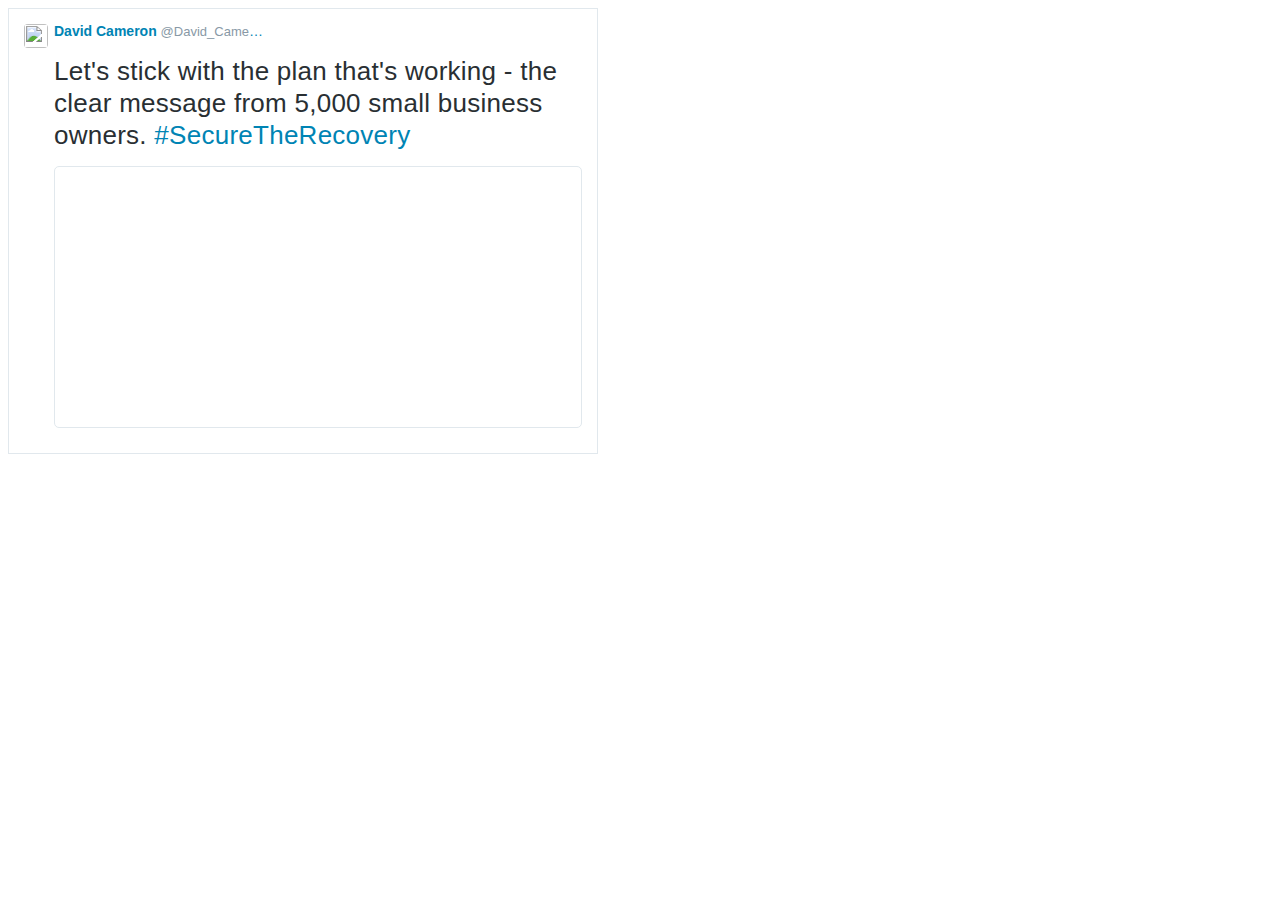
==== commit 776add57: "add static from js" ====
--- a/test_sockets/client.html
+++ b/test_sockets/client.html
@@ -1,43 +1,71 @@
 <!DOCTYPE html>
 <html>
-   <head>
-     <link rel="stylesheet" href="style.css" type="text/css" media="screen" />
-     <script type="text/javascript" src="../candidate_faces/jquery.min.js"></script>
-     <script type="text/javascript" src="client.js"></script>
+  <head>
+    <link rel="stylesheet" href="style.css" type="text/css" media="screen" />
+    <script type="text/javascript" src="../candidate_faces/jquery.min.js"></script>
+    <script type="text/javascript" src="client.js"></script>
 
 
-   </head>
-   <body>
+  </head>
+  <body>
 
-	<div class="twitter-container">
-		<div class="twitter-main">
-			<div class="twitter-user">
-					 <a>
-             <img src="https://pbs.twimg.com/profile_images/567663852796399617/mYltRqyb_normal.jpeg" alt="" class="twitter-user-image" />
-             <span class="twitter-name">
-               <b id="B_9">David Cameron</b>
-               <span class="twitter-handle">
-                 @David_Cameron
-             </span>
-           </a>
+
+  <div id="twitter-template">
+    <div class="twitter-container">
+		  <div class="twitter-main">
+			  <div class="twitter-user">
+					<a>
+            <img src="" alt="" class="twitter-user-image" />
+            <span class="twitter-name">
+              <b></b>
+              <span class="twitter-handle"></span>
+          </a>
+			  </div>
+        
+			  <div class="tweet-contents">
+				  <p></p>
+				  <div class="tweet-img-container">
+					  <div>
+						  <a href=""><img src="" alt="Embedded image permalink"/></a>
+					  </div>
+				  </div>
+		    </div>
+	    </div>
+    </div>
+  </div>
+    
+	  <div class="twitter-container">
+	<div class="twitter-main">
+		<div class="twitter-user">
+			<a>
+        <img src="https://pbs.twimg.com/profile_images/567663852796399617/mYltRqyb_normal.jpeg" alt="" class="twitter-user-image" />
+        <span class="twitter-name">
+          <b>David Cameron</b>
+          <span class="twitter-handle">
+            @David_Cameron
+          </span>
+      </a>
+		</div>
+    
+		<div class="tweet-contents">
+			<p>Let's stick with the plan that's working - the clear message from 5,000 small business owners. <a href="/hashtag/SecureTheRecovery?src=hash">#<b>SecureTheRecovery</b></a> <a href="http://t.co/takySDj0ja" class="img-link">pic.twitter.com/takySDj0ja</a></p>
+			<div class="tweet-img-container">
+				<div>
+					<a href="//twitter.com/David_Cameron/status/592584234910494721/photo/1"><img src="https://pbs.twimg.com/media/CDlILU9W0AAFB0O.png:large" alt="Embedded image permalink"/></a>
+				</div>
 			</div>
-      
-			<div class="tweet-contents">
-				<p>Let's stick with the plan that's working - the clear message from 5,000 small business owners. <a href="/hashtag/SecureTheRecovery?src=hash">#<b>SecureTheRecovery</b></a> <a href="http://t.co/takySDj0ja" class="img-link">pic.twitter.com/takySDj0ja</a>
-				</p>
-				<div class="tweet-img-container">
-					<div>
-						<a href="//twitter.com/David_Cameron/status/592584234910494721/photo/1"><img src="https://pbs.twimg.com/media/CDlILU9W0AAFB0O.png:large" alt="Embedded image permalink"/></a>
-					</div>
-				</div>
-		  </div>
-	  </div>
-     
-    <div id="main"></div>
+		</div>
+	</div>
+</div>
+
 
 
       
-   </body>
+      <div id="main"></div>
+
+
+      
+  </body>
 </html>
 
 
--- a/test_sockets/style.css
+++ b/test_sockets/style.css
@@ -55,21 +55,12 @@
     font-family: monospace;
 }
 
-
-#DIV_1 {
-    box-sizing: border-box;
-    color: rgb(41, 47, 51);
-    display: inline-block;
-    height: 451px;
-    text-align: left;
-    vertical-align: top;
-    width: 589.984375px;
-    perspective-origin: 294.984375px 225.5px;
-    transform-origin: 294.984375px 225.5px;
-    border: 0px none rgb(41, 47, 51);
-    font: normal normal normal normal 14px/19.25px 'Helvetica Neue', Helvetica, Arial, sans-serif;
-    outline: rgb(41, 47, 51) none 0px;
-}/*#DIV_1*/
+#twitter-template {
+    display: none;
+}
+
+//////////////////////////////////////////////////
+// twitter rip
 
 .twitter-container {
     color: rgb(41, 47, 51);
@@ -82,12 +73,11 @@
     border: 0px none rgb(41, 47, 51);
     font: normal normal normal normal 14px/19.25px 'Helvetica Neue', Helvetica, Arial, sans-serif;
     outline: rgb(41, 47, 51) none 0px;
-}/*#DIV_2*/
+}
 
 .twitter-main {
     box-sizing: border-box;
     color: rgb(41, 47, 51);
-    /* height: 452px; */
     overflow-wrap: break-word;
     position: relative;
     text-align: left;
@@ -101,7 +91,7 @@
     margin: 0px 0px -1px;
     outline: rgb(41, 47, 51) none 0px;
     padding: 13px 15px 15px;
-}/*#DIV_3*/
+}
 
 .twitter-user {
     color: rgb(136, 153, 166);
@@ -116,38 +106,8 @@
     font: normal normal normal normal 14px/19.25px 'Helvetica Neue', Helvetica, Arial, sans-serif;
     outline: rgb(136, 153, 166) none 0px;
     transition: color 0.15s ease 0s;
-}/*#DIV_4*/
-
-#DIV_4:after {
-    clear: both;
-    color: rgb(136, 153, 166);
-    display: table;
-    overflow-wrap: break-word;
-    text-align: left;
-    width: 1px;
-    word-wrap: break-word;
-    perspective-origin: 0.5px 0px;
-    transform-origin: 0.5px 0px;
-    content: ' ';
-    border: 0px none rgb(136, 153, 166);
-    font: normal normal normal normal 14px/19.25px 'Helvetica Neue', Helvetica, Arial, sans-serif;
-    outline: rgb(136, 153, 166) none 0px;
-}/*#DIV_4:after*/
-
-#DIV_4:before {
-    color: rgb(136, 153, 166);
-    display: table;
-    overflow-wrap: break-word;
-    text-align: left;
-    width: 1px;
-    word-wrap: break-word;
-    perspective-origin: 0.5px 0px;
-    transform-origin: 0.5px 0px;
-    content: ' ';
-    border: 0px none rgb(136, 153, 166);
-    font: normal normal normal normal 14px/19.25px 'Helvetica Neue', Helvetica, Arial, sans-serif;
-    outline: rgb(136, 153, 166) none 0px;
-}/*#DIV_4:before*/
+}
+
 
 .twitter-user {
     color: rgb(136, 153, 166);
@@ -161,18 +121,7 @@
     font: normal normal normal normal 14px/14px 'Helvetica Neue', Helvetica, Arial, sans-serif;
     outline: rgb(136, 153, 166) none 0px;
     padding: 2px 0px 0px;
-}/*#DIV_5*/
-
-#A_6 {
-    color: rgb(0, 132, 180);
-    overflow-wrap: break-word;
-    text-align: left;
-    text-decoration: none;
-    word-wrap: break-word;
-    border: 0px none rgb(0, 132, 180);
-    font: normal normal normal normal 14px/14px 'Helvetica Neue', Helvetica, Arial, sans-serif;
-    outline: rgb(0, 132, 180) none 0px;
-}/*#A_6*/
+}
 
 .twitter-user-image {
     color: rgb(0, 132, 180);
@@ -190,7 +139,7 @@
     font: normal normal normal normal 14px/14px 'Helvetica Neue', Helvetica, Arial, sans-serif;
     margin: 0px 6px 0px 0px;
     outline: rgb(0, 132, 180) none 0px;
-}/*#IMG_7*/
+}
 
 .twitter-name {
     color: rgb(0, 132, 180);
@@ -208,16 +157,7 @@
     font: normal normal normal normal 14px/14px 'Helvetica Neue', Helvetica, Arial, sans-serif;
     outline: rgb(0, 132, 180) none 0px;
     overflow: hidden;
-}/*#SPAN_8*/
-
-#B_9 {
-    color: rgb(41, 47, 51);
-    text-align: left;
-    white-space: nowrap;
-    border: 0px none rgb(41, 47, 51);
-    font: normal normal bold normal 14px/14px 'Helvetica Neue', Helvetica, Arial, sans-serif;
-    outline: rgb(41, 47, 51) none 0px;
-}/*#B_9*/
+}
 
 
 .twitter-handle {
@@ -227,88 +167,8 @@
     border: 0px none rgb(136, 153, 166);
     font: normal normal normal normal 13px/14px 'Helvetica Neue', Helvetica, Arial, sans-serif;
     outline: rgb(136, 153, 166) none 0px;
-}/*#SPAN_11*/
-
-#SPAN_12 {
-    color: rgb(136, 153, 166);
-    display: block;
-    float: left;
-    height: 14px;
-    overflow-wrap: break-word;
-    text-align: left;
-    width: 11.6875px;
-    word-wrap: break-word;
-    perspective-origin: 5.84375px 7px;
-    transform-origin: 5.84375px 7px;
-    border: 0px none rgb(136, 153, 166);
-    font: normal normal normal normal 14px/14px 'Helvetica Neue', Helvetica, Arial, sans-serif;
-    outline: rgb(136, 153, 166) none 0px;
-}/*#SPAN_12*/
-
-#SPAN_13 {
-    color: rgb(136, 153, 166);
-    display: block;
-    float: left;
-    height: 15px;
-    overflow-wrap: break-word;
-    text-align: left;
-    width: 14.46875px;
-    word-wrap: break-word;
-    perspective-origin: 7.234375px 7.5px;
-    transform-origin: 7.234375px 7.5px;
-    border: 0px none rgb(136, 153, 166);
-    font: normal normal normal normal 14px/14px 'Helvetica Neue', Helvetica, Arial, sans-serif;
-    outline: rgb(136, 153, 166) none 0px;
-}/*#SPAN_13*/
-
-#A_14 {
-    color: rgb(136, 153, 166);
-    display: inline-block;
-    height: 14px;
-    overflow-wrap: break-word;
-    text-align: left;
-    text-decoration: none;
-    white-space: nowrap;
-    width: 14.46875px;
-    word-wrap: break-word;
-    perspective-origin: 7.234375px 7px;
-    transform-origin: 7.234375px 7px;
-    border: 0px none rgb(136, 153, 166);
-    font: normal normal normal normal 13px/14px 'Helvetica Neue', Helvetica, Arial, sans-serif;
-    outline: rgb(136, 153, 166) none 0px;
-    transition: color 0.15s ease 0s;
-}/*#A_14*/
-
-#SPAN_15 {
-    color: rgb(136, 153, 166);
-    overflow-wrap: break-word;
-    text-align: left;
-    white-space: nowrap;
-    word-wrap: break-word;
-    border: 0px none rgb(136, 153, 166);
-    font: normal normal normal normal 13px/14px 'Helvetica Neue', Helvetica, Arial, sans-serif;
-    outline: rgb(136, 153, 166) none 0px;
-}/*#SPAN_15*/
-
-#SPAN_16 {
-    clip: rect(1px 1px 1px 1px);
-    color: rgb(136, 153, 166);
-    display: block;
-    height: 1px;
-    overflow-wrap: break-word;
-    position: absolute;
-    text-align: left;
-    white-space: nowrap;
-    width: 1px;
-    word-wrap: break-word;
-    align-self: stretch;
-    perspective-origin: 0.5px 0.5px;
-    transform-origin: 0.5px 0.5px;
-    border: 0px none rgb(136, 153, 166);
-    font: normal normal normal normal 13px/14px 'Helvetica Neue', Helvetica, Arial, sans-serif;
-    outline: rgb(136, 153, 166) none 0px;
-    overflow: hidden;
-}/*#SPAN_16*/
+}
+
 
 .tweet-contents {
     color: rgb(41, 47, 51);
@@ -323,11 +183,12 @@
     font: normal normal normal normal 14px/19.25px 'Helvetica Neue', Helvetica, Arial, sans-serif;
     margin: -5px 0px 0px 30px;
     outline: rgb(41, 47, 51) none 0px;
-}/*#DIV_17*/
+}
 
 .tweet-contents p {
-    color: rgb(41, 47, 51);
-    height: 96px;
+    padding: 10px 0px;
+    
+    color: rgb(41, 47, 51);
     letter-spacing: 0.259999990463257px;
     overflow-wrap: break-word;
     text-align: left;
@@ -341,7 +202,7 @@
     font: normal normal 300 normal 26px/32px 'Helvetica Neue', Helvetica, Arial, sans-serif;
     margin: 0px 0px 5px;
     outline: rgb(41, 47, 51) none 0px;
-}/*#P_18*/
+}
 
 .tweet-contents a {
     color: rgb(0, 132, 180);
@@ -355,32 +216,19 @@
     border: 0px none rgb(0, 132, 180);
     font: normal normal 300 normal 26px/32px 'Helvetica Neue', Helvetica, Arial, sans-serif;
     outline: rgb(0, 132, 180) none 0px;
-}/*#A_19*/
-
-#S_20 {
-    color: rgb(102, 181, 210);
+}
+
+.tweet-contents a b {
+    color: rgb(0, 132, 180);
     letter-spacing: 0.259999990463257px;
     overflow-wrap: break-word;
     text-align: left;
-    text-decoration: none;
     white-space: pre-wrap;
     word-wrap: break-word;
-    border: 0px none rgb(102, 181, 210);
+    border: 0px none rgb(0, 132, 180);
     font: normal normal 300 normal 26px/32px 'Helvetica Neue', Helvetica, Arial, sans-serif;
-    outline: rgb(102, 181, 210) none 0px;
-}/*#S_20*/
-
-.tweet-contents a b {
-    color: rgb(0, 132, 180);
-    letter-spacing: 0.259999990463257px;
-    overflow-wrap: break-word;
-    text-align: left;
-    white-space: pre-wrap;
-    word-wrap: break-word;
-    border: 0px none rgb(0, 132, 180);
-    font: normal normal 300 normal 26px/32px 'Helvetica Neue', Helvetica, Arial, sans-serif;
-    outline: rgb(0, 132, 180) none 0px;
-}/*#B_21*/
+    outline: rgb(0, 132, 180) none 0px;
+}
 
 .img-link {
     color: rgb(0, 132, 180);
@@ -397,7 +245,7 @@
     border: 0px none rgb(0, 132, 180);
     font: normal normal 300 normal 26px/32px 'Helvetica Neue', Helvetica, Arial, sans-serif;
     outline: rgb(0, 132, 180) none 0px;
-}/*#A_22*/
+}
 
 .tweet-img-container {
     color: rgb(41, 47, 51);
@@ -412,38 +260,8 @@
     font: normal normal normal normal 14px/19.25px 'Helvetica Neue', Helvetica, Arial, sans-serif;
     margin: 0px 0px 10px;
     outline: rgb(41, 47, 51) none 0px;
-}/*#DIV_23*/
-
-#DIV_24 {
-    color: rgb(41, 47, 51);
-    height: 262px;
-    overflow-wrap: break-word;
-    text-align: left;
-    width: 527.984375px;
-    word-wrap: break-word;
-    perspective-origin: 263.984375px 131px;
-    transform-origin: 263.984375px 131px;
-    border: 0px none rgb(41, 47, 51);
-    font: normal normal normal normal 14px/19.25px 'Helvetica Neue', Helvetica, Arial, sans-serif;
-    margin: 10px 0px;
-    outline: rgb(41, 47, 51) none 0px;
-}/*#DIV_24*/
-
-#DIV_25 {
-    color: rgb(41, 47, 51);
-    height: 262px;
-    max-width: 100%;
-    overflow-wrap: break-word;
-    text-align: center;
-    vertical-align: top;
-    width: 527.984375px;
-    word-wrap: break-word;
-    perspective-origin: 263.984375px 131px;
-    transform-origin: 263.984375px 131px;
-    border: 0px none rgb(41, 47, 51);
-    font: normal normal normal normal 14px/19.25px 'Helvetica Neue', Helvetica, Arial, sans-serif;
-    outline: rgb(41, 47, 51) none 0px;
-}/*#DIV_25*/
+}
+
 
 .tweet-img-container div {
     box-sizing: border-box;
@@ -462,7 +280,7 @@
     font: normal normal normal normal 14px/19.25px 'Helvetica Neue', Helvetica, Arial, sans-serif;
     outline: rgb(41, 47, 51) none 0px;
     overflow: hidden;
-}/*#DIV_26*/
+}
 
 .tweet-img-container a {
     color: rgb(0, 132, 180);
@@ -480,23 +298,8 @@
     border: 0px none rgb(0, 132, 180);
     font: normal normal normal normal 0px/19.25px 'Helvetica Neue', Helvetica, Arial, sans-serif;
     outline: rgb(0, 132, 180) none 0px;
-}/*#A_27*/
-
-#A_27:before {
-    color: rgb(0, 132, 180);
-    cursor: zoom-in;
-    display: inline-block;
-    height: 0px;
-    overflow-wrap: break-word;
-    text-align: center;
-    vertical-align: middle;
-    width: 0px;
-    word-wrap: break-word;
-    content: '';
-    border: 0px none rgb(0, 132, 180);
-    font: normal normal normal normal 0px/19.25px 'Helvetica Neue', Helvetica, Arial, sans-serif;
-    outline: rgb(0, 132, 180) none 0px;
-}/*#A_27:before*/
+}
+
 
 .tweet-img-container img {
     color: rgb(0, 132, 180);
@@ -515,817 +318,6 @@
     font: normal normal normal normal 0px/19.25px 'Helvetica Neue', Helvetica, Arial, sans-serif;
     margin: -111px 0px 0px;
     outline: rgb(0, 132, 180) none 0px;
-}/*#IMG_28*/
-
-#DIV_29 {
-    color: rgb(41, 47, 51);
-    overflow-wrap: break-word;
-    text-align: left;
-    width: 527.984375px;
-    word-wrap: break-word;
-    perspective-origin: 263.984375px 0px;
-    transform-origin: 263.984375px 0px;
-    border: 0px none rgb(41, 47, 51);
-    font: normal normal normal normal 14px/19.25px 'Helvetica Neue', Helvetica, Arial, sans-serif;
-    outline: rgb(41, 47, 51) none 0px;
-}/*#DIV_29*/
-
-#DIV_30 {
-    color: rgb(0, 132, 180);
-    float: right;
-    height: 19px;
-    overflow-wrap: break-word;
-    position: relative;
-    text-align: right;
-    width: 172.40625px;
-    word-wrap: break-word;
-    perspective-origin: 86.203125px 9.5px;
-    transform-origin: 86.203125px 9.5px;
-    border: 0px none rgb(0, 132, 180);
-    font: normal normal normal normal 13px/19.25px 'Helvetica Neue', Helvetica, Arial, sans-serif;
-    margin: 2px 0px 0px;
-    outline: rgb(0, 132, 180) none 0px;
-}/*#DIV_30*/
-
-#A_31 {
-    color: rgb(0, 132, 180);
-    overflow-wrap: break-word;
-    text-align: right;
-    text-decoration: none;
-    word-wrap: break-word;
-    border: 0px none rgb(0, 132, 180);
-    font: normal normal normal normal 13px/19.25px 'Helvetica Neue', Helvetica, Arial, sans-serif;
-    outline: rgb(0, 132, 180) none 0px;
-}/*#A_31*/
-
-#SPAN_32, #SPAN_33, #SPAN_36 {
-    clip: rect(1px 1px 1px 1px);
-    color: rgb(41, 47, 51);
-    display: block;
-    height: 1px;
-    overflow-wrap: break-word;
-    position: absolute;
-    text-align: left;
-    width: 1px;
-    word-wrap: break-word;
-    align-self: stretch;
-    perspective-origin: 0.5px 0.5px;
-    transform-origin: 0.5px 0.5px;
-    border: 0px none rgb(41, 47, 51);
-    font: normal normal normal normal 14px/19.25px 'Helvetica Neue', Helvetica, Arial, sans-serif;
-    outline: rgb(41, 47, 51) none 0px;
-    overflow: hidden;
-}/*#SPAN_32, #SPAN_33, #SPAN_36*/
-
-#SPAN_34 {
-    color: rgb(136, 153, 166);
-    display: inline-block;
-    height: 38px;
-    overflow-wrap: break-word;
-    position: relative;
-    text-align: left;
-    top: -2px;
-    width: 49.984375px;
-    word-wrap: break-word;
-    perspective-origin: 28.984375px 19px;
-    transform-origin: 28.984375px 19px;
-    border: 0px none rgb(136, 153, 166);
-    font: normal normal bold normal 12px/19.25px 'Helvetica Neue', Helvetica, Arial, sans-serif;
-    outline: rgb(136, 153, 166) none 0px;
-    padding: 0px 4px;
-    transition: padding 0.5s ease-out 0s;
-}/*#SPAN_34*/
-
-#SPAN_35, #SPAN_38 {
-    color: rgb(136, 153, 166);
-    overflow-wrap: break-word;
-    text-align: left;
-    word-wrap: break-word;
-    border: 0px none rgb(136, 153, 166);
-    font: normal normal bold normal 12px/19.25px 'Helvetica Neue', Helvetica, Arial, sans-serif;
-    outline: rgb(136, 153, 166) none 0px;
-}/*#SPAN_35, #SPAN_38*/
-
-#SPAN_37 {
-    color: rgb(136, 153, 166);
-    display: inline-block;
-    height: 38px;
-    overflow-wrap: break-word;
-    position: relative;
-    text-align: left;
-    top: -2px;
-    width: 49.765625px;
-    word-wrap: break-word;
-    perspective-origin: 28.875px 19px;
-    transform-origin: 28.875px 19px;
-    border: 0px none rgb(136, 153, 166);
-    font: normal normal bold normal 12px/19.25px 'Helvetica Neue', Helvetica, Arial, sans-serif;
-    outline: rgb(136, 153, 166) none 0px;
-    padding: 0px 4px;
-    transition: padding 0.5s ease-out 0s;
-}/*#SPAN_37*/
-
-#DIV_39 {
-    color: rgb(41, 47, 51);
-    height: 21px;
-    overflow-wrap: break-word;
-    text-align: left;
-    width: 527.984375px;
-    word-wrap: break-word;
-    perspective-origin: 263.984375px 10.5px;
-    transform-origin: 263.984375px 10.5px;
-    border: 0px none rgb(41, 47, 51);
-    font: normal normal normal normal 14px/19.25px 'Helvetica Neue', Helvetica, Arial, sans-serif;
-    margin: 5px 0px 2px;
-    outline: rgb(41, 47, 51) none 0px;
-}/*#DIV_39*/
-
-#DIV_39:after {
-    clear: both;
-    color: rgb(41, 47, 51);
-    display: table;
-    overflow-wrap: break-word;
-    text-align: left;
-    width: 1px;
-    word-wrap: break-word;
-    perspective-origin: 0.5px 0px;
-    transform-origin: 0.5px 0px;
-    content: ' ';
-    border: 0px none rgb(41, 47, 51);
-    font: normal normal normal normal 14px/19.25px 'Helvetica Neue', Helvetica, Arial, sans-serif;
-    outline: rgb(41, 47, 51) none 0px;
-}/*#DIV_39:after*/
-
-#DIV_39:before {
-    color: rgb(41, 47, 51);
-    display: table;
-    overflow-wrap: break-word;
-    text-align: left;
-    width: 1px;
-    word-wrap: break-word;
-    perspective-origin: 0.5px 0px;
-    transform-origin: 0.5px 0px;
-    content: ' ';
-    border: 0px none rgb(41, 47, 51);
-    font: normal normal normal normal 14px/19.25px 'Helvetica Neue', Helvetica, Arial, sans-serif;
-    outline: rgb(41, 47, 51) none 0px;
-}/*#DIV_39:before*/
-
-#DIV_40 {
-    color: rgb(41, 47, 51);
-    float: left;
-    height: 21px;
-    overflow-wrap: break-word;
-    text-align: left;
-    width: 19.921875px;
-    word-wrap: break-word;
-    perspective-origin: 9.953125px 10.5px;
-    transform-origin: 9.953125px 10.5px;
-    border: 0px none rgb(41, 47, 51);
-    font: normal normal normal normal 14px/19.25px 'Helvetica Neue', Helvetica, Arial, sans-serif;
-    margin: 0px 31px 0px 0px;
-    outline: rgb(41, 47, 51) none 0px;
-}/*#DIV_40*/
-
-#BUTTON_41 {
-    color: rgb(204, 214, 221);
-    cursor: pointer;
-    height: 18px;
-    min-height: 0px;
-    overflow-wrap: break-word;
-    position: relative;
-    top: 4px;
-    width: 19.921875px;
-    word-wrap: break-word;
-    perspective-origin: 9.953125px 9px;
-    transform-origin: 9.953125px 9px;
-    background: rgba(0, 0, 0, 0) none repeat scroll 0% 0% / auto padding-box border-box;
-    border: 0px none rgb(204, 214, 221);
-    font: normal normal normal normal 16px/16px 'Helvetica Neue', Helvetica, Arial, sans-serif;
-    outline: rgb(204, 214, 221) none 0px;
-    padding: 0px 2px;
-}/*#BUTTON_41*/
-
-#SPAN_42 {
-    color: rgb(204, 214, 221);
-    cursor: pointer;
-    display: inline-block;
-    height: 16px;
-    overflow-wrap: break-word;
-    text-align: center;
-    width: 15.921875px;
-    word-wrap: break-word;
-    align-self: flex-start;
-    perspective-origin: 7.953125px 8px;
-    transform-origin: 7.953125px 8px;
-    border: 0px none rgb(204, 214, 221);
-    font: normal normal normal normal 16px/16px 'Helvetica Neue', Helvetica, Arial, sans-serif;
-    outline: rgb(204, 214, 221) none 0px;
-}/*#SPAN_42*/
-
-#SPAN_42:before {
-    color: rgb(204, 214, 221);
-    cursor: pointer;
-    display: block;
-    height: 16px;
-    overflow-wrap: break-word;
-    text-align: center;
-    width: 15.921875px;
-    word-wrap: break-word;
-    perspective-origin: 7.953125px 8px;
-    transform-origin: 7.953125px 8px;
-    content: '';
-    border: 0px none rgb(204, 214, 221);
-    font: normal normal normal normal 16px/16px rosettaicons;
-    outline: rgb(204, 214, 221) none 0px;
-}/*#SPAN_42:before*/
-
-#SPAN_43, #SPAN_47, #SPAN_58, #SPAN_70 {
-    clip: rect(1px 1px 1px 1px);
-    color: rgb(204, 214, 221);
-    cursor: pointer;
-    display: block;
-    height: 1px;
-    overflow-wrap: break-word;
-    position: absolute;
-    text-align: center;
-    width: 1px;
-    word-wrap: break-word;
-    align-self: stretch;
-    perspective-origin: 0.5px 0.5px;
-    transform-origin: 0.5px 0.5px;
-    border: 0px none rgb(204, 214, 221);
-    font: normal normal normal normal 16px/16px 'Helvetica Neue', Helvetica, Arial, sans-serif;
-    outline: rgb(204, 214, 221) none 0px;
-    overflow: hidden;
-}/*#SPAN_43, #SPAN_47, #SPAN_58, #SPAN_70*/
-
-#DIV_44 {
-    color: rgb(41, 47, 51);
-    float: left;
-    height: 21px;
-    overflow-wrap: break-word;
-    text-align: left;
-    width: 56.375px;
-    word-wrap: break-word;
-    perspective-origin: 28.1875px 10.5px;
-    transform-origin: 28.1875px 10.5px;
-    border: 0px none rgb(41, 47, 51);
-    font: normal normal normal normal 14px/19.25px 'Helvetica Neue', Helvetica, Arial, sans-serif;
-    margin: 0px 31px 0px 0px;
-    outline: rgb(41, 47, 51) none 0px;
-}/*#DIV_44*/
-
-#BUTTON_45 {
-    color: rgb(204, 214, 221);
-    cursor: pointer;
-    height: 18px;
-    min-height: 0px;
-    overflow-wrap: break-word;
-    position: relative;
-    top: 4px;
-    width: 56.375px;
-    word-wrap: break-word;
-    perspective-origin: 28.1875px 9px;
-    transform-origin: 28.1875px 9px;
-    background: rgba(0, 0, 0, 0) none repeat scroll 0% 0% / auto padding-box border-box;
-    border: 0px none rgb(204, 214, 221);
-    font: normal normal normal normal 16px/16px 'Helvetica Neue', Helvetica, Arial, sans-serif;
-    outline: rgb(204, 214, 221) none 0px;
-    padding: 0px 2px;
-}/*#BUTTON_45*/
-
-#SPAN_46 {
-    color: rgb(204, 214, 221);
-    cursor: pointer;
-    display: inline-block;
-    height: 16px;
-    overflow-wrap: break-word;
-    text-align: center;
-    width: 19.890625px;
-    word-wrap: break-word;
-    align-self: flex-start;
-    perspective-origin: 9.9375px 8px;
-    transform-origin: 9.9375px 8px;
-    border: 0px none rgb(204, 214, 221);
-    font: normal normal normal normal 16px/16px 'Helvetica Neue', Helvetica, Arial, sans-serif;
-    outline: rgb(204, 214, 221) none 0px;
-}/*#SPAN_46*/
-
-#SPAN_46:before {
-    color: rgb(204, 214, 221);
-    cursor: pointer;
-    display: block;
-    height: 16px;
-    overflow-wrap: break-word;
-    text-align: center;
-    width: 19.890625px;
-    word-wrap: break-word;
-    perspective-origin: 9.9375px 8px;
-    transform-origin: 9.9375px 8px;
-    content: '';
-    border: 0px none rgb(204, 214, 221);
-    font: normal normal normal normal 16px/16px rosettaicons;
-    outline: rgb(204, 214, 221) none 0px;
-}/*#SPAN_46:before*/
-
-#SPAN_48, #SPAN_59 {
-    color: rgb(136, 153, 166);
-    cursor: pointer;
-    display: inline-block;
-    height: 12px;
-    overflow-wrap: break-word;
-    position: relative;
-    text-align: center;
-    top: -2px;
-    width: 20.03125px;
-    word-wrap: break-word;
-    align-self: flex-start;
-    perspective-origin: 14.015625px 6px;
-    transform-origin: 14.015625px 6px;
-    border: 0px none rgb(136, 153, 166);
-    font: normal normal bold normal 12px/12px 'Helvetica Neue', Helvetica, Arial, sans-serif;
-    outline: rgb(136, 153, 166) none 0px;
-    padding: 0px 4px;
-    transition: padding 0.5s ease-out 0s;
-}/*#SPAN_48, #SPAN_59*/
-
-#SPAN_49, #SPAN_60 {
-    color: rgb(136, 153, 166);
-    cursor: pointer;
-    overflow-wrap: break-word;
-    text-align: center;
-    word-wrap: break-word;
-    border: 0px none rgb(136, 153, 166);
-    font: normal normal bold normal 12px/12px 'Helvetica Neue', Helvetica, Arial, sans-serif;
-    outline: rgb(136, 153, 166) none 0px;
-}/*#SPAN_49, #SPAN_60*/
-
-#BUTTON_50, #BUTTON_61 {
-    color: rgb(204, 214, 221);
-    cursor: pointer;
-    display: none;
-    height: auto;
-    min-height: 0px;
-    overflow-wrap: break-word;
-    position: relative;
-    top: 4px;
-    width: auto;
-    word-wrap: break-word;
-    perspective-origin: 50% 50%;
-    transform-origin: 50% 50%;
-    background: rgba(0, 0, 0, 0) none repeat scroll 0% 0% / auto padding-box border-box;
-    border: 0px none rgb(204, 214, 221);
-    font: normal normal normal normal 16px/16px 'Helvetica Neue', Helvetica, Arial, sans-serif;
-    outline: rgb(204, 214, 221) none 0px;
-    padding: 0px 2px;
-}/*#BUTTON_50, #BUTTON_61*/
-
-#SPAN_51 {
-    color: rgb(204, 214, 221);
-    cursor: pointer;
-    display: inline-block;
-    overflow-wrap: break-word;
-    text-align: center;
-    word-wrap: break-word;
-    align-self: flex-start;
-    perspective-origin: 50% 50%;
-    transform-origin: 50% 50%;
-    border: 0px none rgb(204, 214, 221);
-    font: normal normal normal normal 16px/16px 'Helvetica Neue', Helvetica, Arial, sans-serif;
-    outline: rgb(204, 214, 221) none 0px;
-}/*#SPAN_51*/
-
-#SPAN_51:before {
-    color: rgb(204, 214, 221);
-    cursor: pointer;
-    display: block;
-    overflow-wrap: break-word;
-    text-align: center;
-    word-wrap: break-word;
-    perspective-origin: 50% 50%;
-    transform-origin: 50% 50%;
-    content: '';
-    border: 0px none rgb(204, 214, 221);
-    font: normal normal normal normal 16px/16px rosettaicons;
-    outline: rgb(204, 214, 221) none 0px;
-}/*#SPAN_51:before*/
-
-#SPAN_52, #SPAN_63 {
-    clip: rect(1px 1px 1px 1px);
-    color: rgb(204, 214, 221);
-    cursor: pointer;
-    display: block;
-    height: 1px;
-    overflow-wrap: break-word;
-    position: absolute;
-    text-align: center;
-    width: 1px;
-    word-wrap: break-word;
-    align-self: stretch;
-    perspective-origin: 50% 50%;
-    transform-origin: 50% 50%;
-    border: 0px none rgb(204, 214, 221);
-    font: normal normal normal normal 16px/16px 'Helvetica Neue', Helvetica, Arial, sans-serif;
-    outline: rgb(204, 214, 221) none 0px;
-    overflow: hidden;
-}/*#SPAN_52, #SPAN_63*/
-
-#SPAN_53, #SPAN_64 {
-    color: rgb(136, 153, 166);
-    cursor: pointer;
-    display: inline-block;
-    overflow-wrap: break-word;
-    position: relative;
-    text-align: center;
-    top: -2px;
-    word-wrap: break-word;
-    align-self: flex-start;
-    perspective-origin: 50% 50%;
-    transform-origin: 50% 50%;
-    border: 0px none rgb(136, 153, 166);
-    font: normal normal bold normal 12px/12px 'Helvetica Neue', Helvetica, Arial, sans-serif;
-    outline: rgb(136, 153, 166) none 0px;
-    padding: 0px 4px;
-    transition: padding 0.5s ease-out 0s;
-}/*#SPAN_53, #SPAN_64*/
-
-#SPAN_54, #SPAN_65 {
-    color: rgb(136, 153, 166);
-    cursor: pointer;
-    overflow-wrap: break-word;
-    text-align: center;
-    word-wrap: break-word;
-    perspective-origin: 50% 50%;
-    transform-origin: 50% 50%;
-    border: 0px none rgb(136, 153, 166);
-    font: normal normal bold normal 12px/12px 'Helvetica Neue', Helvetica, Arial, sans-serif;
-    outline: rgb(136, 153, 166) none 0px;
-}/*#SPAN_54, #SPAN_65*/
-
-#DIV_55 {
-    color: rgb(41, 47, 51);
-    float: left;
-    height: 21px;
-    overflow-wrap: break-word;
-    text-align: left;
-    width: 50.875px;
-    word-wrap: break-word;
-    perspective-origin: 25.4375px 10.5px;
-    transform-origin: 25.4375px 10.5px;
-    border: 0px none rgb(41, 47, 51);
-    font: normal normal normal normal 14px/19.25px 'Helvetica Neue', Helvetica, Arial, sans-serif;
-    margin: 0px 31px 0px 0px;
-    outline: rgb(41, 47, 51) none 0px;
-}/*#DIV_55*/
-
-#BUTTON_56 {
-    color: rgb(204, 214, 221);
-    cursor: pointer;
-    height: 18px;
-    min-height: 0px;
-    overflow-wrap: break-word;
-    position: relative;
-    top: 4px;
-    width: 50.875px;
-    word-wrap: break-word;
-    perspective-origin: 25.4375px 9px;
-    transform-origin: 25.4375px 9px;
-    background: rgba(0, 0, 0, 0) none repeat scroll 0% 0% / auto padding-box border-box;
-    border: 0px none rgb(204, 214, 221);
-    font: normal normal normal normal 16px/16px 'Helvetica Neue', Helvetica, Arial, sans-serif;
-    outline: rgb(204, 214, 221) none 0px;
-    padding: 0px 2px;
-}/*#BUTTON_56*/
-
-#SPAN_57 {
-    color: rgb(204, 214, 221);
-    cursor: pointer;
-    display: inline-block;
-    height: 16px;
-    overflow-wrap: break-word;
-    text-align: center;
-    width: 14.390625px;
-    word-wrap: break-word;
-    align-self: flex-start;
-    perspective-origin: 7.1875px 8px;
-    transform-origin: 7.1875px 8px;
-    border: 0px none rgb(204, 214, 221);
-    font: normal normal normal normal 16px/16px 'Helvetica Neue', Helvetica, Arial, sans-serif;
-    outline: rgb(204, 214, 221) none 0px;
-}/*#SPAN_57*/
-
-#SPAN_57:before {
-    color: rgb(204, 214, 221);
-    cursor: pointer;
-    display: block;
-    height: 16px;
-    overflow-wrap: break-word;
-    text-align: center;
-    width: 14.390625px;
-    word-wrap: break-word;
-    perspective-origin: 7.1875px 8px;
-    transform-origin: 7.1875px 8px;
-    content: '';
-    border: 0px none rgb(204, 214, 221);
-    font: normal normal normal normal 16px/16px rosettaicons;
-    outline: rgb(204, 214, 221) none 0px;
-}/*#SPAN_57:before*/
-
-#SPAN_62 {
-    color: rgb(204, 214, 221);
-    cursor: pointer;
-    display: inline-block;
-    overflow-wrap: break-word;
-    text-align: center;
-    word-wrap: break-word;
-    align-self: flex-start;
-    perspective-origin: 50% 50%;
-    transform-origin: 50% 50%;
-    border: 0px none rgb(204, 214, 221);
-    font: normal normal normal normal 16px/16px 'Helvetica Neue', Helvetica, Arial, sans-serif;
-    outline: rgb(204, 214, 221) none 0px;
-}/*#SPAN_62*/
-
-#SPAN_62:before {
-    color: rgb(204, 214, 221);
-    cursor: pointer;
-    display: block;
-    overflow-wrap: break-word;
-    text-align: center;
-    word-wrap: break-word;
-    perspective-origin: 50% 50%;
-    transform-origin: 50% 50%;
-    content: '';
-    border: 0px none rgb(204, 214, 221);
-    font: normal normal normal normal 16px/16px rosettaicons;
-    outline: rgb(204, 214, 221) none 0px;
-}/*#SPAN_62:before*/
-
-#DIV_66 {
-    color: rgb(41, 47, 51);
-    float: left;
-    height: 21px;
-    overflow-wrap: break-word;
-    text-align: left;
-    width: 22.921875px;
-    word-wrap: break-word;
-    perspective-origin: 11.453125px 10.5px;
-    transform-origin: 11.453125px 10.5px;
-    border: 0px none rgb(41, 47, 51);
-    font: normal normal normal normal 14px/19.25px 'Helvetica Neue', Helvetica, Arial, sans-serif;
-    margin: 0px 31px 0px 0px;
-    outline: rgb(41, 47, 51) none 0px;
-}/*#DIV_66*/
-
-#DIV_67 {
-    color: rgb(41, 47, 51);
-    height: 21px;
-    overflow-wrap: break-word;
-    position: relative;
-    text-align: left;
-    width: 22.921875px;
-    word-wrap: break-word;
-    perspective-origin: 11.453125px 10.5px;
-    transform-origin: 11.453125px 10.5px;
-    border: 0px none rgb(41, 47, 51);
-    font: normal normal normal normal 14px/19.25px 'Helvetica Neue', Helvetica, Arial, sans-serif;
-    outline: rgb(41, 47, 51) none 0px;
-}/*#DIV_67*/
-
-#BUTTON_68 {
-    color: rgb(204, 214, 221);
-    cursor: pointer;
-    height: 18px;
-    min-height: 0px;
-    overflow-wrap: break-word;
-    position: relative;
-    top: 4px;
-    width: 22.921875px;
-    word-wrap: break-word;
-    perspective-origin: 11.453125px 9px;
-    transform-origin: 11.453125px 9px;
-    background: rgba(0, 0, 0, 0) none repeat scroll 0% 0% / auto padding-box border-box;
-    border: 0px none rgb(204, 214, 221);
-    font: normal normal normal normal 16px/16px 'Helvetica Neue', Helvetica, Arial, sans-serif;
-    outline: rgb(204, 214, 221) none 0px;
-    padding: 0px 2px;
-}/*#BUTTON_68*/
-
-#SPAN_69 {
-    color: rgb(204, 214, 221);
-    cursor: pointer;
-    display: inline-block;
-    height: 16px;
-    overflow-wrap: break-word;
-    text-align: center;
-    width: 18.921875px;
-    word-wrap: break-word;
-    align-self: flex-start;
-    perspective-origin: 9.453125px 8px;
-    transform-origin: 9.453125px 8px;
-    border: 0px none rgb(204, 214, 221);
-    font: normal normal normal normal 16px/16px 'Helvetica Neue', Helvetica, Arial, sans-serif;
-    outline: rgb(204, 214, 221) none 0px;
-}/*#SPAN_69*/
-
-#SPAN_69:before {
-    color: rgb(204, 214, 221);
-    cursor: pointer;
-    display: block;
-    height: 16px;
-    overflow-wrap: break-word;
-    text-align: center;
-    width: 18.921875px;
-    word-wrap: break-word;
-    perspective-origin: 9.453125px 8px;
-    transform-origin: 9.453125px 8px;
-    content: '';
-    border: 0px none rgb(204, 214, 221);
-    font: normal normal normal normal 16px/16px rosettaicons;
-    outline: rgb(204, 214, 221) none 0px;
-}/*#SPAN_69:before*/
-
-#DIV_71 {
-    box-shadow: rgba(0, 0, 0, 0.247059) 0px 1px 4px 0px;
-    color: rgb(41, 47, 51);
-    display: none;
-    float: left;
-    height: auto;
-    overflow-wrap: break-word;
-    position: absolute;
-    text-align: left;
-    top: 100%;
-    width: auto;
-    word-wrap: break-word;
-    z-index: 900;
-    align-self: stretch;
-    perspective-origin: 50% 50%;
-    transform-origin: 50% 50%;
-    background: rgba(255, 255, 255, 0.980392) none repeat scroll 0% 0% / auto padding-box padding-box;
-    border: 0px solid rgba(0, 0, 0, 0.247059);
-    border-radius: 4px 4px 4px 4px;
-    font: normal normal normal normal 14px/19.25px 'Helvetica Neue', Helvetica, Arial, sans-serif;
-    margin: 8px -10px 0px;
-    outline: rgb(41, 47, 51) none 0px;
-    padding: 10px 0px;
-}/*#DIV_71*/
-
-#DIV_72 {
-    color: rgb(41, 47, 51);
-    height: 10px;
-    left: 12px;
-    overflow-wrap: break-word;
-    position: absolute;
-    text-align: left;
-    top: -10px;
-    width: 18px;
-    word-wrap: break-word;
-    align-self: stretch;
-    perspective-origin: 50% 50%;
-    transform-origin: 50% 50%;
-    border: 0px none rgb(41, 47, 51);
-    font: normal normal normal normal 14px/19.25px 'Helvetica Neue', Helvetica, Arial, sans-serif;
-    outline: rgb(41, 47, 51) none 0px;
-    overflow: hidden;
-}/*#DIV_72*/
-
-#DIV_73 {
-    color: rgb(41, 47, 51);
-    height: auto;
-    left: 0px;
-    overflow-wrap: break-word;
-    position: absolute;
-    text-align: left;
-    top: 0px;
-    width: auto;
-    word-wrap: break-word;
-    align-self: stretch;
-    perspective-origin: 50% 50%;
-    transform-origin: 50% 50%;
-    border-top: 0px none rgb(41, 47, 51);
-    border-right: 10px solid rgba(0, 0, 0, 0);
-    border-bottom: 10px solid rgba(0, 0, 0, 0.0980392);
-    border-left: 10px solid rgba(0, 0, 0, 0);
-    font: normal normal normal normal 14px/19.25px 'Helvetica Neue', Helvetica, Arial, sans-serif;
-    margin: 0px 0px 0px -1px;
-    outline: rgb(41, 47, 51) none 0px;
-}/*#DIV_73*/
-
-#DIV_74 {
-    color: rgb(41, 47, 51);
-    height: auto;
-    left: 1px;
-    overflow-wrap: break-word;
-    position: absolute;
-    text-align: left;
-    top: 1px;
-    width: auto;
-    word-wrap: break-word;
-    align-self: stretch;
-    perspective-origin: 50% 50%;
-    transform-origin: 50% 50%;
-    border-top: 0px none rgb(41, 47, 51);
-    border-right: 9px solid rgba(0, 0, 0, 0);
-    border-bottom: 9px solid rgba(255, 255, 255, 0.980392);
-    border-left: 9px solid rgba(0, 0, 0, 0);
-    font: normal normal normal normal 14px/19.25px 'Helvetica Neue', Helvetica, Arial, sans-serif;
-    margin: 0px 0px 0px -1px;
-    outline: rgb(41, 47, 51) none 0px;
-}/*#DIV_74*/
-
-#UL_75 {
-    color: rgb(41, 47, 51);
-    height: auto;
-    overflow-wrap: break-word;
-    text-align: left;
-    width: auto;
-    word-wrap: break-word;
-    perspective-origin: 50% 50%;
-    transform-origin: 50% 50%;
-    border: 0px none rgb(41, 47, 51);
-    font: normal normal normal normal 14px/19.25px 'Helvetica Neue', Helvetica, Arial, sans-serif;
-    list-style: none outside none;
-    margin: 0px;
-    outline: rgb(41, 47, 51) none 0px;
-    padding: 0px;
-}/*#UL_75*/
-
-#LI_76, #LI_78, #LI_80, #LI_82, #LI_86, #LI_90 {
-    color: rgb(41, 47, 51);
-    display: block;
-    height: auto;
-    overflow-wrap: break-word;
-    width: auto;
-    word-wrap: break-word;
-    perspective-origin: 50% 50%;
-    transform-origin: 50% 50%;
-    border: 0px none rgb(41, 47, 51);
-    font: normal normal normal normal 14px/19.25px 'Helvetica Neue', Helvetica, Arial, sans-serif;
-    list-style: none outside none;
-    outline: rgb(41, 47, 51) none 0px;
-}/*#LI_76, #LI_78, #LI_80, #LI_82, #LI_86, #LI_90*/
-
-#BUTTON_77, #BUTTON_79, #BUTTON_83, #BUTTON_85, #BUTTON_89 {
-    clear: both;
-    color: rgb(102, 117, 127);
-    cursor: pointer;
-    display: block;
-    height: auto;
-    min-height: 0px;
-    min-width: 100%;
-    overflow-wrap: break-word;
-    position: relative;
-    text-align: left;
-    white-space: nowrap;
-    width: auto;
-    word-wrap: break-word;
-    perspective-origin: 50% 50%;
-    transform-origin: 50% 50%;
-    background: rgba(0, 0, 0, 0) none repeat scroll 0% 0% / auto padding-box border-box;
-    border: 0px none rgb(102, 117, 127);
-    font: normal normal normal normal 13px/18px 'Helvetica Neue', Helvetica, Arial, sans-serif;
-    list-style: none outside none;
-    outline: rgb(102, 117, 127) none 0px;
-    padding: 5px 20px;
-}/*#BUTTON_77, #BUTTON_79, #BUTTON_83, #BUTTON_85, #BUTTON_89*/
-
-#BUTTON_81, #BUTTON_87, #BUTTON_91 {
-    clear: both;
-    color: rgb(102, 117, 127);
-    cursor: pointer;
-    display: block;
-    height: auto;
-    min-height: 0px;
-    min-width: 100%;
-    overflow-wrap: break-word;
-    position: relative;
-    text-align: left;
-    white-space: nowrap;
-    width: auto;
-    word-wrap: break-word;
-    perspective-origin: 50% 50%;
-    transform-origin: 50% 50%;
-    background: rgba(0, 0, 0, 0) none repeat scroll 0% 0% / auto padding-box border-box;
-    border: 0px none rgb(102, 117, 127);
-    font: normal normal normal normal 13px/18px 'Helvetica Neue', Helvetica, Arial, sans-serif;
-    list-style: none outside none;
-    outline: rgb(102, 117, 127) none 0px;
-    padding: 5px 20px;
-}/*#BUTTON_81, #BUTTON_87, #BUTTON_91*/
-
-#LI_84, #LI_88 {
-    color: rgb(41, 47, 51);
-    display: none;
-    height: auto;
-    overflow-wrap: break-word;
-    width: auto;
-    word-wrap: break-word;
-    perspective-origin: 50% 50%;
-    transform-origin: 50% 50%;
-    border: 0px none rgb(41, 47, 51);
-    font: normal normal normal normal 14px/19.25px 'Helvetica Neue', Helvetica, Arial, sans-serif;
-    list-style: none outside none;
-    outline: rgb(41, 47, 51) none 0px;
-}/*#LI_84, #LI_88*/
-
+}
+
+
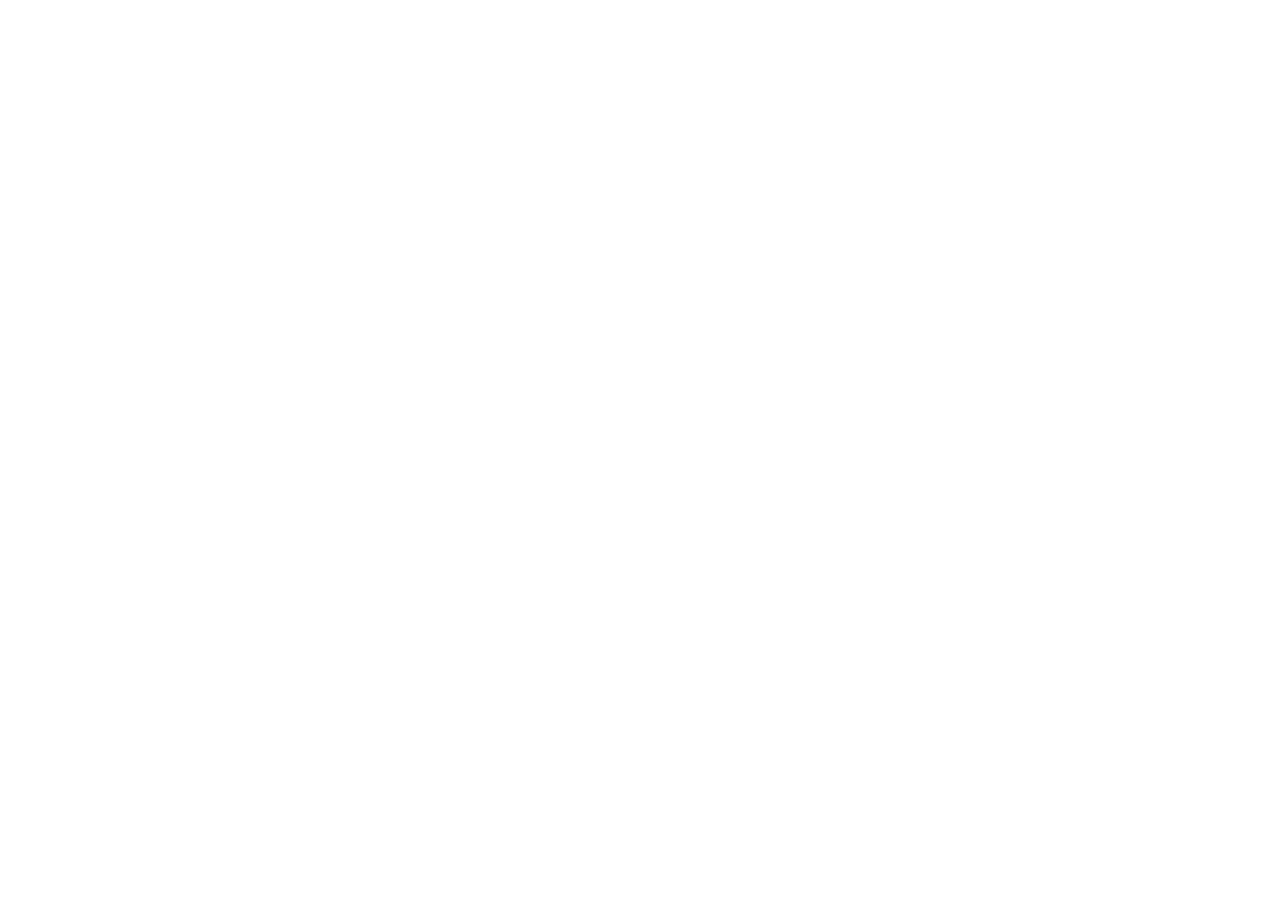
==== commit e680872c: "tweets with new single arg being sent" ====
--- a/test_sockets/client.html
+++ b/test_sockets/client.html
@@ -34,29 +34,29 @@
     </div>
   </div>
     
-	  <div class="twitter-container">
-	<div class="twitter-main">
-		<div class="twitter-user">
-			<a>
-        <img src="https://pbs.twimg.com/profile_images/567663852796399617/mYltRqyb_normal.jpeg" alt="" class="twitter-user-image" />
-        <span class="twitter-name">
-          <b>David Cameron</b>
-          <span class="twitter-handle">
-            @David_Cameron
-          </span>
-      </a>
-		</div>
+<!-- 	  <div class="twitter-container"> -->
+<!-- 	<div class="twitter-main">     -->
+<!-- 		<div class="twitter-user"> -->
+<!-- 			<a> -->
+<!--         <img src="https://pbs.twimg.com/profile_images/567663852796399617/mYltRqyb_normal.jpeg" alt="" class="twitter-user-image" /> -->
+<!--         <span class="twitter-name"> -->
+<!--           <b>David Cameron</b> -->
+<!--           <span class="twitter-handle"> -->
+<!--             @David_Cameron -->
+<!--           </span> -->
+<!--       </a> -->
+<!-- 		</div> -->
     
-		<div class="tweet-contents">
-			<p>Let's stick with the plan that's working - the clear message from 5,000 small business owners. <a href="/hashtag/SecureTheRecovery?src=hash">#<b>SecureTheRecovery</b></a> <a href="http://t.co/takySDj0ja" class="img-link">pic.twitter.com/takySDj0ja</a></p>
-			<div class="tweet-img-container">
-				<div>
-					<a href="//twitter.com/David_Cameron/status/592584234910494721/photo/1"><img src="https://pbs.twimg.com/media/CDlILU9W0AAFB0O.png:large" alt="Embedded image permalink"/></a>
-				</div>
-			</div>
-		</div>
-	</div>
-</div>
+<!-- 		<div class="tweet-contents"> -->
+<!-- 			<p>Let's stick with the plan that's working - the clear message from 5,000 small business owners. <a href="/hashtag/SecureTheRecovery?src=hash">#<b>SecureTheRecovery</b></a> <a href="http://t.co/takySDj0ja" class="img-link">pic.twitter.com/takySDj0ja</a></p> -->
+<!-- 			<div class="tweet-img-container"> -->
+<!-- 				<div> -->
+<!-- 					<a href="//twitter.com/David_Cameron/status/592584234910494721/photo/1"><img src="https://pbs.twimg.com/media/CDlILU9W0AAFB0O.png:large" alt="Embedded image permalink"/></a> -->
+<!-- 				</div> -->
+<!-- 			</div> -->
+<!-- 		</div> -->
+<!-- 	</div> -->
+<!-- </div> -->
 
 
 
--- a/test_sockets/style.css
+++ b/test_sockets/style.css
@@ -63,6 +63,8 @@
 // twitter rip
 
 .twitter-container {
+    display: none;
+    
     color: rgb(41, 47, 51);
     height: 452px;
     position: relative;
@@ -150,7 +152,7 @@
     text-align: left;
     text-overflow: ellipsis;
     white-space: nowrap;
-    width: 210.65625px;
+
     perspective-origin: 105.328125px 7.5px;
     transform-origin: 105.328125px 7.5px;
     border: 0px none rgb(0, 132, 180);
@@ -321,3 +323,90 @@
 }
 
 
+#DIV_1 {
+    color: rgb(41, 47, 51);
+    cursor: pointer;
+    height: 20px;
+    width: 506px;
+    perspective-origin: 253px 10px;
+    transform-origin: 253px 10px;
+    border: 0px none rgb(41, 47, 51);
+    font: normal normal normal normal 14px/18px 'Helvetica Neue', Helvetica, Arial, sans-serif;
+    list-style: none outside none;
+    margin: 0px 0px 0px 58px;
+    outline: rgb(41, 47, 51) none 0px;
+}/*#DIV_1*/
+
+#DIV_2 {
+    color: rgb(136, 153, 166);
+    cursor: pointer;
+    height: 20px;
+    width: 530px;
+    perspective-origin: 265px 10px;
+    transform-origin: 265px 10px;
+    border: 0px none rgb(136, 153, 166);
+    font: normal normal normal normal 13px/18px 'Helvetica Neue', Helvetica, Arial, sans-serif;
+    list-style: none outside none;
+    margin: 0px 0px 0px -24px;
+    outline: rgb(136, 153, 166) none 0px;
+}/*#DIV_2*/
+
+#SPAN_3 {
+    color: rgb(119, 178, 85);
+    cursor: pointer;
+    display: inline-block;
+    height: 15px;
+    position: relative;
+    top: 2px;
+    width: 14px;
+    perspective-origin: 7px 7.5px;
+    transform-origin: 7px 7.5px;
+    border: 0px none rgb(119, 178, 85);
+    font: normal normal normal normal 14px/15px 'Helvetica Neue', Helvetica, Arial, sans-serif;
+    list-style: none outside none;
+    margin: 0px 6px 0px 0px;
+    outline: rgb(119, 178, 85) none 0px;
+}/*#SPAN_3*/
+
+#SPAN_3:before {
+    color: rgb(119, 178, 85);
+    cursor: pointer;
+    display: block;
+    height: 15px;
+    text-align: center;
+    width: 14px;
+    perspective-origin: 7px 7.5px;
+    transform-origin: 7px 7.5px;
+    content: '';
+    border: 0px none rgb(119, 178, 85);
+    font: normal normal normal normal 14px/15px rosettaicons;
+    list-style: none outside none;
+    outline: rgb(119, 178, 85) none 0px;
+}/*#SPAN_3:before*/
+
+#SPAN_4 {
+    color: rgb(136, 153, 166);
+    cursor: pointer;
+    border: 0px none rgb(136, 153, 166);
+    font: normal normal normal normal 13px/18px 'Helvetica Neue', Helvetica, Arial, sans-serif;
+    list-style: none outside none;
+    outline: rgb(136, 153, 166) none 0px;
+}/*#SPAN_4*/
+
+#A_5 {
+    color: rgb(136, 153, 166);
+    text-decoration: none;
+    border: 0px none rgb(136, 153, 166);
+    font: normal normal normal normal 13px/18px 'Helvetica Neue', Helvetica, Arial, sans-serif;
+    list-style: none outside none;
+    outline: rgb(136, 153, 166) none 0px;
+}/*#A_5*/
+
+#B_6 {
+    color: rgb(136, 153, 166);
+    border: 0px none rgb(136, 153, 166);
+    font: normal normal normal normal 13px/18px 'Helvetica Neue', Helvetica, Arial, sans-serif;
+    list-style: none outside none;
+    outline: rgb(136, 153, 166) none 0px;
+}/*#B_6*/
+
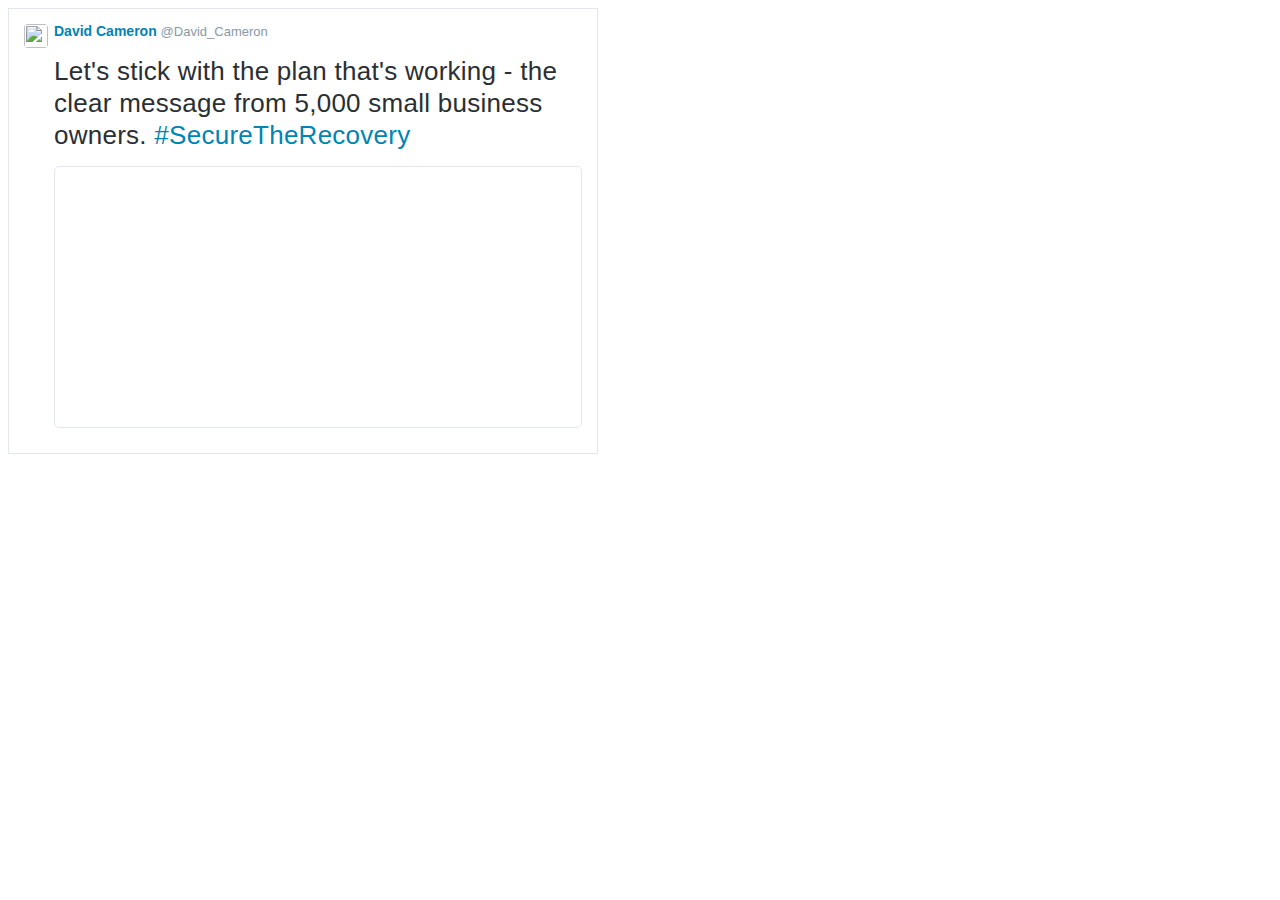
==== commit 90e1aaf7: "tested using json data/info" ====
--- a/test_sockets/client.html
+++ b/test_sockets/client.html
@@ -34,29 +34,29 @@
     </div>
   </div>
     
-<!-- 	  <div class="twitter-container"> -->
-<!-- 	<div class="twitter-main">     -->
-<!-- 		<div class="twitter-user"> -->
-<!-- 			<a> -->
-<!--         <img src="https://pbs.twimg.com/profile_images/567663852796399617/mYltRqyb_normal.jpeg" alt="" class="twitter-user-image" /> -->
-<!--         <span class="twitter-name"> -->
-<!--           <b>David Cameron</b> -->
-<!--           <span class="twitter-handle"> -->
-<!--             @David_Cameron -->
-<!--           </span> -->
-<!--       </a> -->
-<!-- 		</div> -->
+	  <div class="twitter-container">
+	<div class="twitter-main">
+		<div class="twitter-user">
+			<a>
+        <img src="https://pbs.twimg.com/profile_images/567663852796399617/mYltRqyb_normal.jpeg" alt="" class="twitter-user-image" />
+        <span class="twitter-name">
+          <b>David Cameron</b>
+          <span class="twitter-handle">
+            @David_Cameron
+          </span>
+      </a>
+		</div>
     
-<!-- 		<div class="tweet-contents"> -->
-<!-- 			<p>Let's stick with the plan that's working - the clear message from 5,000 small business owners. <a href="/hashtag/SecureTheRecovery?src=hash">#<b>SecureTheRecovery</b></a> <a href="http://t.co/takySDj0ja" class="img-link">pic.twitter.com/takySDj0ja</a></p> -->
-<!-- 			<div class="tweet-img-container"> -->
-<!-- 				<div> -->
-<!-- 					<a href="//twitter.com/David_Cameron/status/592584234910494721/photo/1"><img src="https://pbs.twimg.com/media/CDlILU9W0AAFB0O.png:large" alt="Embedded image permalink"/></a> -->
-<!-- 				</div> -->
-<!-- 			</div> -->
-<!-- 		</div> -->
-<!-- 	</div> -->
-<!-- </div> -->
+		<div class="tweet-contents">
+			<p>Let's stick with the plan that's working - the clear message from 5,000 small business owners. <a href="/hashtag/SecureTheRecovery?src=hash">#<b>SecureTheRecovery</b></a> <a href="http://t.co/takySDj0ja" class="img-link">pic.twitter.com/takySDj0ja</a></p>
+			<div class="tweet-img-container">
+				<div>
+					<a href="//twitter.com/David_Cameron/status/592584234910494721/photo/1"><img src="https://pbs.twimg.com/media/CDlILU9W0AAFB0O.png:large" alt="Embedded image permalink"/></a>
+				</div>
+			</div>
+		</div>
+	</div>
+</div>
 
 
 
--- a/test_sockets/style.css
+++ b/test_sockets/style.css
@@ -41,9 +41,6 @@
     margin: 0 auto;
 }
 
-.term {
-    color: #bbb;
-}
 
 #meta {
     /* position: absolute; */
@@ -206,7 +203,7 @@
     outline: rgb(41, 47, 51) none 0px;
 }
 
-.tweet-contents a {
+.tweet-contents a, term {
     color: rgb(0, 132, 180);
     letter-spacing: 0.259999990463257px;
     overflow-wrap: break-word;
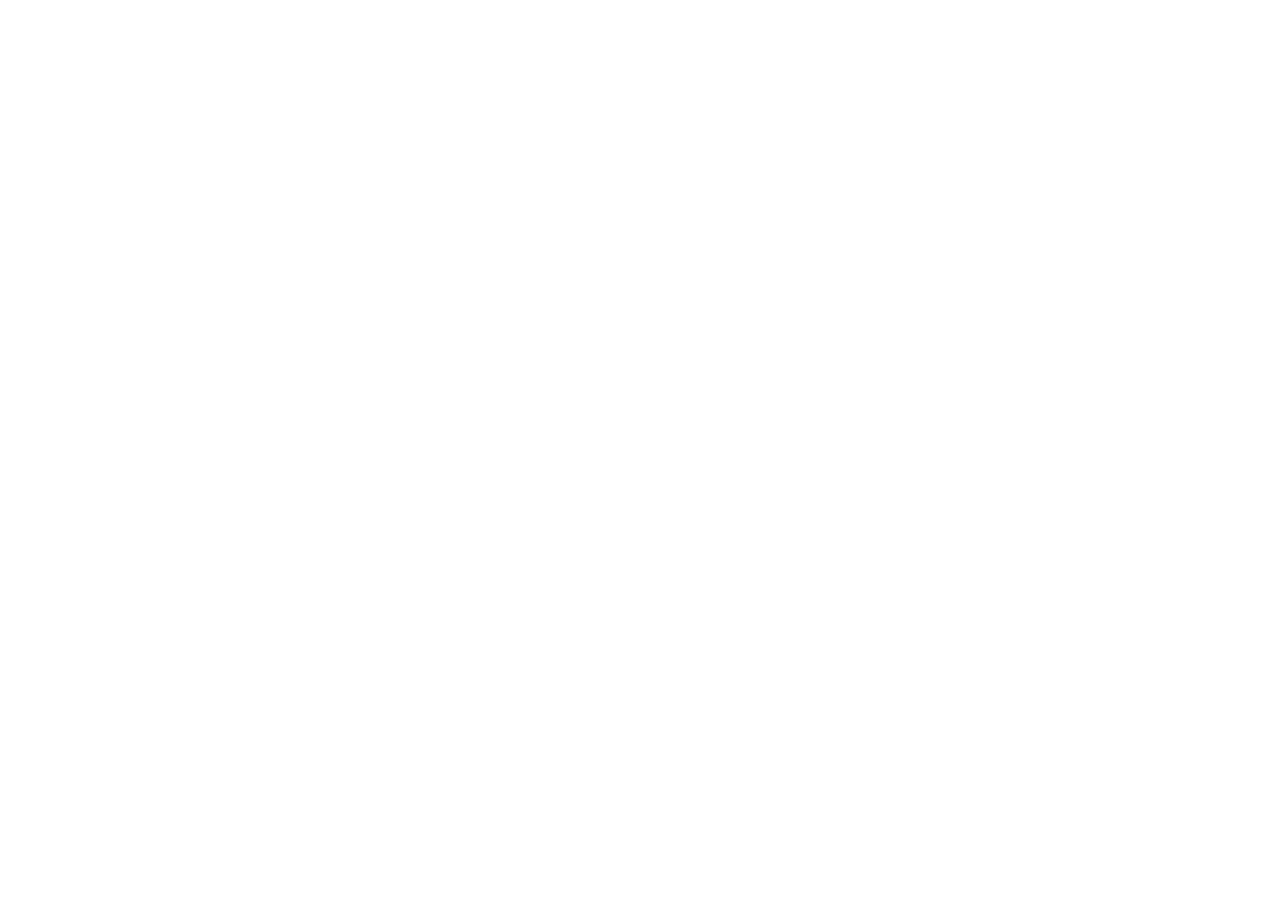
==== commit ef669cee: "pushing to nuc1 with green tweets" ====
--- a/test_sockets/client.html
+++ b/test_sockets/client.html
@@ -3,6 +3,7 @@
   <head>
     <link rel="stylesheet" href="style.css" type="text/css" media="screen" />
     <script type="text/javascript" src="../candidate_faces/jquery.min.js"></script>
+    <script type="text/javascript" src="twitter-parsing.js"></script>
     <script type="text/javascript" src="client.js"></script>
 
 
@@ -34,29 +35,29 @@
     </div>
   </div>
     
-	  <div class="twitter-container">
-	<div class="twitter-main">
-		<div class="twitter-user">
-			<a>
-        <img src="https://pbs.twimg.com/profile_images/567663852796399617/mYltRqyb_normal.jpeg" alt="" class="twitter-user-image" />
-        <span class="twitter-name">
-          <b>David Cameron</b>
-          <span class="twitter-handle">
-            @David_Cameron
-          </span>
-      </a>
-		</div>
+<!-- 	  <div class="twitter-container"> -->
+<!-- 	<div class="twitter-main"> -->
+<!-- 		<div class="twitter-user"> -->
+<!-- 			<a> -->
+<!--         <img src="https://pbs.twimg.com/profile_images/567663852796399617/mYltRqyb_normal.jpeg" alt="" class="twitter-user-image" /> -->
+<!--         <span class="twitter-name"> -->
+<!--           <b>David Cameron</b> -->
+<!--           <span class="twitter-handle"> -->
+<!--             @David_Cameron -->
+<!--           </span> -->
+<!--       </a> -->
+<!-- 		</div> -->
     
-		<div class="tweet-contents">
-			<p>Let's stick with the plan that's working - the clear message from 5,000 small business owners. <a href="/hashtag/SecureTheRecovery?src=hash">#<b>SecureTheRecovery</b></a> <a href="http://t.co/takySDj0ja" class="img-link">pic.twitter.com/takySDj0ja</a></p>
-			<div class="tweet-img-container">
-				<div>
-					<a href="//twitter.com/David_Cameron/status/592584234910494721/photo/1"><img src="https://pbs.twimg.com/media/CDlILU9W0AAFB0O.png:large" alt="Embedded image permalink"/></a>
-				</div>
-			</div>
-		</div>
-	</div>
-</div>
+<!-- 		<div class="tweet-contents"> -->
+<!-- 			<p>Let's stick with the plan that's working - the clear message from 5,000 small business owners. <a href="/hashtag/SecureTheRecovery?src=hash">#<b>SecureTheRecovery</b></a> <a href="http://t.co/takySDj0ja" class="img-link">pic.twitter.com/takySDj0ja</a></p> -->
+<!-- 			<div class="tweet-img-container"> -->
+<!-- 				<div> -->
+<!-- 					<a href="//twitter.com/David_Cameron/status/592584234910494721/photo/1"><img src="https://pbs.twimg.com/media/CDlILU9W0AAFB0O.png:large" alt="Embedded image permalink"/></a> -->
+<!-- 				</div> -->
+<!-- 			</div> -->
+<!-- 		</div> -->
+<!-- 	</div> -->
+<!-- </div> -->
 
 
 
--- a/test_sockets/style.css
+++ b/test_sockets/style.css
@@ -56,38 +56,41 @@
     display: none;
 }
 
-//////////////////////////////////////////////////
-// twitter rip
+
 
 .twitter-container {
-    display: none;
+
+    background: "red";
     
-    color: rgb(41, 47, 51);
-    height: 452px;
+    /* color: rgb(41, 47, 51); */
+    /* /\* height: 452px; *\/ */
+    /* position: relative; */
+    /* text-align: left; */
+    /* width: 589.984375px; */
+    /* perspective-origin: 294.984375px 226px; */
+    /* transform-origin: 294.984375px 226px; */
+    /* border: 0px none rgb(41, 47, 51); */
+    /* font: normal normal normal normal 14px/19.25px 'Helvetica Neue', Helvetica, Arial, sans-serif; */
+    /* outline: rgb(41, 47, 51) none 0px; */
+}
+
+.twitter-main {
+    margin: 0 auto;
+    /* background: #0000ff; */
+    
+    box-sizing: border-box;
+    color: rgb(41, 47, 51);
+    overflow-wrap: break-word;
     position: relative;
     text-align: left;
     width: 589.984375px;
+    word-wrap: break-word;
     perspective-origin: 294.984375px 226px;
     transform-origin: 294.984375px 226px;
-    border: 0px none rgb(41, 47, 51);
-    font: normal normal normal normal 14px/19.25px 'Helvetica Neue', Helvetica, Arial, sans-serif;
-    outline: rgb(41, 47, 51) none 0px;
-}
-
-.twitter-main {
-    box-sizing: border-box;
-    color: rgb(41, 47, 51);
-    overflow-wrap: break-word;
-    position: relative;
-    text-align: left;
-    width: 589.984375px;
-    word-wrap: break-word;
-    perspective-origin: 294.984375px 226px;
-    transform-origin: 294.984375px 226px;
-    background: rgb(255, 255, 255) none repeat scroll 0% 0% / auto padding-box border-box;
+    /* background: rgb(255, 255, 255) none repeat scroll 0% 0% / auto padding-box border-box; */
     border: 1px solid rgb(225, 232, 237);
     font: normal normal normal normal 14px/19.25px 'Helvetica Neue', Helvetica, Arial, sans-serif;
-    margin: 0px 0px -1px;
+    /* margin: 0px 0px -1px; */
     outline: rgb(41, 47, 51) none 0px;
     padding: 13px 15px 15px;
 }
@@ -203,7 +206,7 @@
     outline: rgb(41, 47, 51) none 0px;
 }
 
-.tweet-contents a, term {
+.tweet-contents a, .tweet-contents .term {
     color: rgb(0, 132, 180);
     letter-spacing: 0.259999990463257px;
     overflow-wrap: break-word;
@@ -407,3 +410,6 @@
     outline: rgb(136, 153, 166) none 0px;
 }/*#B_6*/
 
+
+
+
